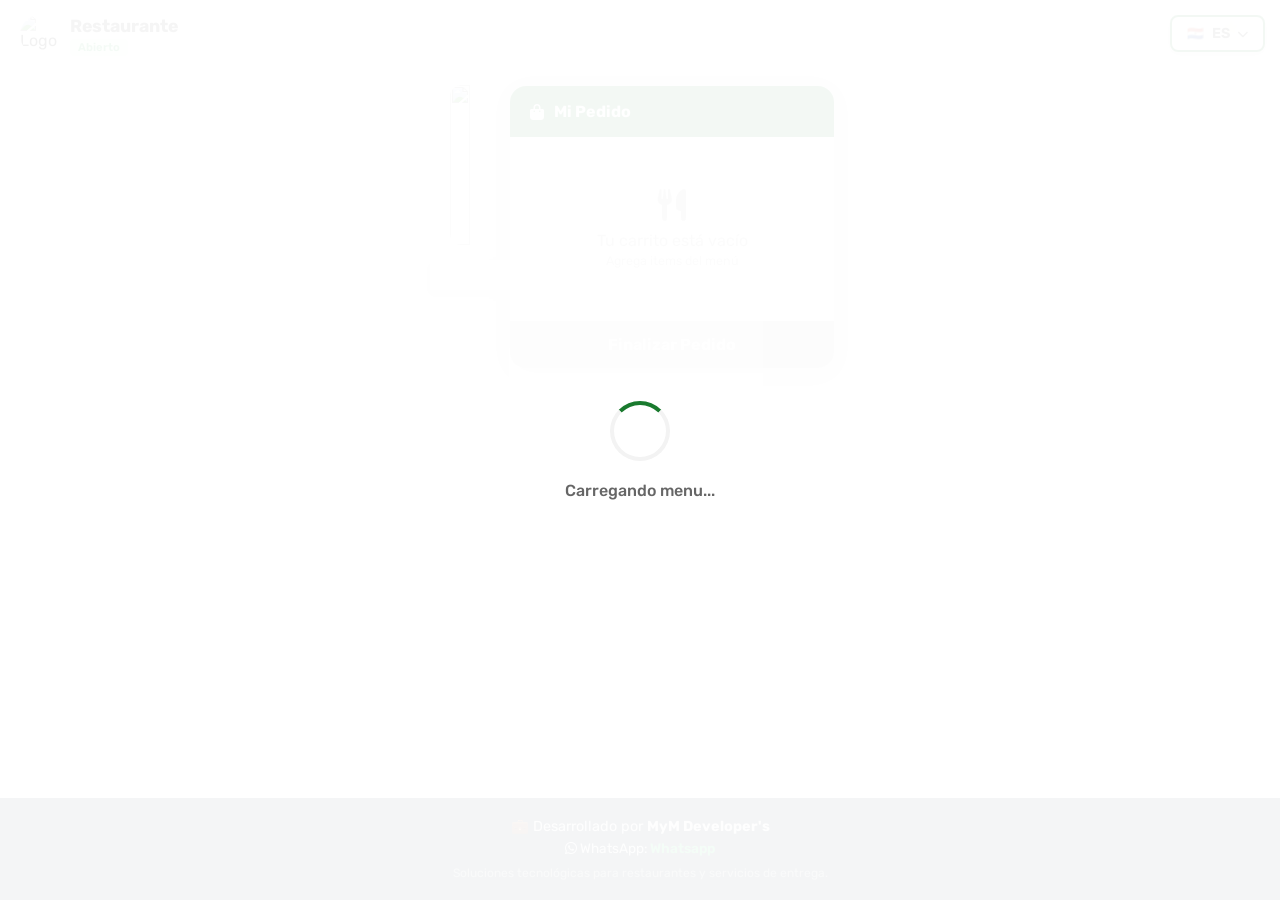
==== index.html @ fcf68131 "first commit" ====
<!DOCTYPE html>
<html lang="es-PY">
<head>
    <meta charset="UTF-8">
    <meta name="viewport" content="width=device-width, initial-scale=1.0, maximum-scale=1.0, user-scalable=no">
    <meta name="theme-color" content="#1a7a2e">
    <meta name="mobile-web-app-capable" content="yes">
    <meta name="apple-mobile-web-app-capable" content="yes">
    <meta name="apple-mobile-web-app-status-bar-style" content="default">
    <meta name="apple-mobile-web-app-title" content="">
    <link rel="manifest" href="manifest.json">
    <link rel="apple-touch-icon" sizes="180x180" href="img/apple-touch-icon.png">
    <title>Restaurante - Delivery</title>
    <!-- Open Graph / WhatsApp / Facebook -->
    <meta property="og:type"        content="website">
    <meta property="og:url"         content="">
    <meta property="og:title"       content="">
    <meta property="og:description" content="">
    <meta property="og:image"       content="">
    <meta property="og:image:width"  content="1200">
    <meta property="og:image:height" content="630">
    <!-- Twitter Card -->
    <meta name="twitter:card"        content="summary_large_image">
    <meta name="twitter:title"       content="">
    <meta name="twitter:description" content="">
    <meta name="twitter:image"       content="">
    <link rel="icon" type="image/png" sizes="32x32" href="img/favicon-32x32.png">
    <link rel="icon" type="image/png" sizes="16x16" href="img/favicon-16x16.png">
    <link rel="stylesheet" href="style.css">
    <link href="https://cdnjs.cloudflare.com/ajax/libs/font-awesome/6.0.0/css/all.min.css" rel="stylesheet">
    <link href="https://fonts.googleapis.com/css2?family=Rubik:wght@300;400;500;700&display=swap" rel="stylesheet">
    <script src="translations.js"></script>
<base target="_blank">
</head>
<body>
  <!-- Loading Overlay -->
  <div id="loading-overlay" style="position: fixed; top: 0; left: 0; width: 100%; height: 100%; background: rgba(255,255,255,0.95); z-index: 9999; display: flex; flex-direction: column; justify-content: center; align-items: center; transition: opacity 0.3s;">
    <div style="width: 60px; height: 60px; border: 4px solid #f3f3f3; border-top: 4px solid #1a7a2e; border-radius: 50%; animation: spin 1s linear infinite;"></div>
    <p style="margin-top: 20px; color: #666; font-weight: 500;">Carregando menu...</p>
  </div>
  <style>
    @keyframes spin { 0% { transform: rotate(0deg); } 100% { transform: rotate(360deg); } }
  </style>
    <header class="app-header sticky">
        <div class="header-content">
            <div class="logo-area">
                <img src="https://i.ibb.co/9kH7PzZB/simbora.jpg" alt="Logo">
                <div class="store-details">
                    <h1>Restaurante</h1>
                    <span class="badge-status open" data-lang-key="header-aberto">Abierto</span>
                </div>
            </div>
            <div class="language-selector" style="position:absolute; top:15px; right:15px; z-index:1000;">
    <button id="btn-idioma" onclick="toggleLanguageMenu()" style="background:rgba(255,255,255,0.95); border:2px solid var(--primary); padding:8px 15px; border-radius:8px; cursor:pointer; display:flex; align-items:center; gap:8px; font-weight:600; color:#333; box-shadow:0 2px 8px rgba(0,0,0,0.1);">
        <span id="current-lang-flag">🇵🇾</span>
        <span id="current-lang-code" style="font-size:0.9rem;">ES</span>
        <i class="fas fa-chevron-down" style="font-size:0.7rem;"></i>
    </button>
    
    <div id="language-menu" style="display:none; position:absolute; top:calc(100% + 8px); right:0; background:white; border-radius:12px; box-shadow:0 8px 24px rgba(0,0,0,0.15); min-width:200px; overflow:hidden; z-index:1001;">
        <button onclick="changeLanguage('es')" style="width:100%; text-align:left; padding:12px 15px; border:none; background:none; cursor:pointer; display:flex; align-items:center; gap:12px; transition:all 0.2s;">
            <span style="font-size:1.5rem">🇵🇾</span>
            <div style="flex:1">
                <div style="font-weight:600; color:#333">Español</div>
                <div style="font-size:0.75rem; color:#999">Paraguay</div>
            </div>
        </button>
        
        <button onclick="changeLanguage('pt')" style="width:100%; text-align:left; padding:12px 15px; border:none; background:none; cursor:pointer; display:flex; align-items:center; gap:12px; transition:all 0.2s;">
            <span style="font-size:1.5rem">🇧🇷</span>
            <div style="flex:1">
                <div style="font-weight:600; color:#333">Português</div>
                <div style="font-size:0.75rem; color:#999">Brasil</div>
            </div>
        </button>
        
        <button onclick="changeLanguage('en')" style="width:100%; text-align:left; padding:12px 15px; border:none; background:none; cursor:pointer; display:flex; align-items:center; gap:12px; transition:all 0.2s;">
            <span style="font-size:1.5rem">🇺🇸</span>
            <div style="flex:1">
                <div style="font-weight:600; color:#333">English</div>
                <div style="font-size:0.75rem; color:#999">United States</div>
            </div>
        </button>
        
        <button onclick="changeLanguage('de')" style="width:100%; text-align:left; padding:12px 15px; border:none; background:none; cursor:pointer; display:flex; align-items:center; gap:12px; transition:all 0.2s;">
            <span style="font-size:1.5rem">🇩🇪</span>
            <div style="flex:1">
                <div style="font-weight:600; color:#333">Deutsch</div>
                <div style="font-size:0.75rem; color:#999">Deutschland</div>
            </div>
        </button>
    </div>
</div>

<!-- CSS para o seletor de idioma -->
<style>
#language-menu button:hover {
    background: #f8f9fa !important;
}

@media (max-width: 768px) {
    .language-selector {
        top: 10px;
        right: 10px;
    }
    #btn-idioma {
        padding: 6px 10px !important;
        font-size: 0.9rem;
    }
}
</style>

<!-- CSS para o botão de idioma -->
<style>
.lang-option:hover {
    background: #f8f9fa !important;
}

.lang-option:active {
    transform: scale(0.98);
}

.btn-language:hover {
    background: white !important;
    box-shadow: 0 4px 12px rgba(0,0,0,0.1);
}

@media (max-width: 768px) {
    .language-selector {
        top: 10px;
        right: 10px;
    }
    
    .btn-language {
        padding: 6px 10px !important;
        font-size: 0.9rem;
    }
}
</style>

<!-- JavaScript para o botão de idioma -->
<script>
const _langData = {
    es: { flag: '🇵🇾', code: 'ES' },
    pt: { flag: '🇧🇷', code: 'PT' },
    en: { flag: '🇺🇸', code: 'EN' },
    de: { flag: '🇩🇪', code: 'DE' }
};

function toggleLanguageMenu() {
    const menu = document.getElementById('language-menu');
    if (menu) menu.style.display = menu.style.display === 'none' ? 'block' : 'none';
}

// Mapeamento de traduções dos textos visíveis da interface
const _traducoes = {
    es: {
        'header-aberto':     'Abierto',
        'header-fechado':    'Cerrado',
        'track-title':       '🚚 Rastrear Pedido',
        'track-placeholder': 'Número del pedido',
        'track-btn':         'Buscar',
        'track-outro':       'Rastrear Otro Pedido',
        'cart-title':        'Mi Pedido',
        'cart-empty':        'Tu carrito está vacío',
        'cart-empty-sub':    'Agrega items del menú',
        'btn-delivery':      '🛵 Delivery',
        'btn-retirada':      '🏃 Retiro',
        'btn-local':         '🍽️ Comer aquí',
        'btn-balcao':        '🏪 Balcón',
        'checkout-title':    'Finalizar Pedido',
        'label-nome':        'Nombre Completo *',
        'label-zap':         'WhatsApp *',
        'label-end':         'Dirección de Entrega *',
        'label-ref':         'Punto de Referencia',
        'label-pag':         'Forma de Pago *',
        'btn-finalizar':     '✅ Confirmar Pedido',
        'label-cupom':       'Cupón de Descuento',
        'btn-limpar':        'Limpiar',
        'modal-obs':         '¿Alguna observación?',
        'modal-obs-ph':      'Ej: Sin cebollín, Salmón Maçaricado, Capricha en la salsa...',
        'modal-add':         'Agregar',
        'ultimo-pedido':     'Último Pedido',
        'ultimo-pedido-sub': '¿Te gustó? ¡Pide de nuevo!',
        'btn-repetir':       'Agregar Todo al Carrito',
        'btn-calcular':      '📍 Calcular Envío (Obligatorio)',
        'frete-msg':         'Calculando...',
        'gps-erro-titulo':   '¿GPS no funcionó?',
        'gps-erro-texto':    '¡Sin problemas! Marca la opción abajo para combinar el valor de la entrega por WhatsApp.',
        'gps-erro-check':    'Enviaré mi ubicación por WhatsApp',
        'forma-pag':         'Seleccione la forma de pago...',
        'pag-dinheiro':      'Efectivo (Guaraníes)',
        'pag-cartao':        'Tarjeta de Crédito/Débito',
        'pag-pix':           'Pix (BR)',
        'pag-transfer':      'Transferencia / Alias (PY)',
        'label-troco':       '¿Cuánto vuelto necesitas?',
        'label-factura':     'Necesito Factura',
        'label-ruc':         'RUC o CI',
        'label-razao':       'Razón Social',
        'subtotal':          'Subtotal',
        'delivery':          'Envío',
        'desconto':          'Descuento',
        'total':             'Total',
        'turbine':           'Bebidas & Extras',
        'como-receber':      '¿Cómo desea recibir?',
        'entrega':           'Entrega',
        'retiro':            'Retiro',
        'seus-dados':        'Sus Datos',
        'pagamento':         'Pago'
    },
    pt: {
        'header-aberto':     'Aberto',
        'header-fechado':    'Fechado',
        'track-title':       '🚚 Rastrear Pedido',
        'track-placeholder': 'Número do pedido',
        'track-btn':         'Buscar',
        'track-outro':       'Rastrear Outro Pedido',
        'cart-title':        'Meu Pedido',
        'cart-empty':        'Seu carrinho está vazio',
        'cart-empty-sub':    'Adicione itens do menu',
        'btn-delivery':      '🛵 Delivery',
        'btn-retirada':      '🏃 Retirada',
        'btn-local':         '🍽️ Comer no Local',
        'btn-balcao':        '🏪 Balcão',
        'checkout-title':    'Finalizar Pedido',
        'label-nome':        'Nome Completo *',
        'label-zap':         'WhatsApp *',
        'label-end':         'Endereço de Entrega *',
        'label-ref':         'Ponto de Referência',
        'label-pag':         'Forma de Pagamento *',
        'btn-finalizar':     '✅ Confirmar Pedido',
        'label-cupom':       'Cupom de Desconto',
        'btn-limpar':        'Limpar',
        'modal-obs':         'Alguma observação?',
        'modal-obs-ph':      'Ex: Sem cebolinha, Salmão Maçaricado, Capricha no molho...',
        'modal-add':         'Adicionar',
        'ultimo-pedido':     'Último Pedido',
        'ultimo-pedido-sub': 'Gostou? Peça de novo!',
        'btn-repetir':       'Adicionar Tudo ao Carrinho',
        'btn-calcular':      '📍 Calcular Frete (Obrigatório)',
        'frete-msg':         'Calculando...',
        'gps-erro-titulo':   'GPS não funcionou?',
        'gps-erro-texto':    'Sem problemas! Marque a opção abaixo para combinar o valor da entrega pelo WhatsApp.',
        'gps-erro-check':    'Vou enviar minha localização pelo WhatsApp',
        'forma-pag':         'Selecione a forma de pagamento...',
        'pag-dinheiro':      'Dinheiro (Guaranis)',
        'pag-cartao':        'Cartão de Crédito/Débito',
        'pag-pix':           'Pix (BR)',
        'pag-transfer':      'Transferência / Alias (PY)',
        'label-troco':       'Troco para quanto?',
        'label-factura':     'Preciso de Nota Fiscal',
        'label-ruc':         'RUC ou CI',
        'label-razao':       'Razão Social',
        'subtotal':          'Subtotal',
        'delivery':          'Entrega',
        'desconto':          'Desconto',
        'total':             'Total',
        'turbine':           'Bebidas & Extras',
        'como-receber':      'Como deseja receber?',
        'entrega':           'Entrega',
        'retiro':            'Retirada',
        'seus-dados':        'Seus Dados',
        'pagamento':         'Pagamento'
    },
    en: {
        'header-aberto':     'Open',
        'header-fechado':    'Closed',
        'track-title':       '🚚 Track Order',
        'track-placeholder': 'Order number',
        'track-btn':         'Search',
        'track-outro':       'Track Another Order',
        'cart-title':        'My Order',
        'cart-empty':        'Your cart is empty',
        'cart-empty-sub':    'Add items from the menu',
        'btn-delivery':      '🛵 Delivery',
        'btn-retirada':      '🏃 Pickup',
        'btn-local':         '🍽️ Dine In',
        'btn-balcao':        '🏪 Counter',
        'checkout-title':    'Checkout',
        'label-nome':        'Full Name *',
        'label-zap':         'WhatsApp *',
        'label-end':         'Delivery Address *',
        'label-ref':         'Reference Point',
        'label-pag':         'Payment Method *',
        'btn-finalizar':     '✅ Place Order',
        'label-cupom':       'Discount Coupon',
        'btn-limpar':        'Clear',
        'modal-obs':         'Any observations?',
        'modal-obs-ph':      'Ex: No green onions, Grilled Salmon, Extra sauce...',
        'modal-add':         'Add',
        'ultimo-pedido':     'Last Order',
        'ultimo-pedido-sub': 'Liked it? Order again!',
        'btn-repetir':       'Add Everything to Cart',
        'btn-calcular':      '📍 Calculate Delivery (Required)',
        'frete-msg':         'Calculating...',
        'gps-erro-titulo':   'GPS did not work?',
        'gps-erro-texto':    'No problem! Check the option below to arrange delivery fee via WhatsApp.',
        'gps-erro-check':    'I will send my location via WhatsApp',
        'forma-pag':         'Select payment method...',
        'pag-dinheiro':      'Cash (Guaranies)',
        'pag-cartao':        'Credit/Debit Card',
        'pag-pix':           'Pix (BR)',
        'pag-transfer':      'Transfer / Alias (PY)',
        'label-troco':       'Change for how much?',
        'label-factura':     'I need an Invoice',
        'label-ruc':         'RUC or ID',
        'label-razao':       'Business Name',
        'subtotal':          'Subtotal',
        'delivery':          'Delivery',
        'desconto':          'Discount',
        'total':             'Total',
        'turbine':           'Drinks & Extras',
        'como-receber':      'How would you like to receive?',
        'entrega':           'Delivery',
        'retiro':            'Pickup',
        'seus-dados':        'Your Information',
        'pagamento':         'Payment'
    },
    de: {
        'header-aberto':     'Geöffnet',
        'header-fechado':    'Geschlossen',
        'track-title':       '🚚 Bestellung verfolgen',
        'track-placeholder': 'Bestellnummer',
        'track-btn':         'Suchen',
        'track-outro':       'Andere Bestellung verfolgen',
        'cart-title':        'Meine Bestellung',
        'cart-empty':        'Ihr Warenkorb ist leer',
        'cart-empty-sub':    'Fügen Sie Artikel aus dem Menü hinzu',
        'btn-delivery':      '🛵 Lieferung',
        'btn-retirada':      '🏃 Abholung',
        'btn-local':         '🍽️ Vor Ort essen',
        'btn-balcao':        '🏪 Theke',
        'checkout-title':    'Bestellung abschließen',
        'label-nome':        'Vollständiger Name *',
        'label-zap':         'WhatsApp *',
        'label-end':         'Lieferadresse *',
        'label-ref':         'Referenzpunkt',
        'label-pag':         'Zahlungsmethode *',
        'btn-finalizar':     '✅ Bestellen',
        'label-cupom':       'Rabattcoupon',
        'btn-limpar':        'Löschen',
        'modal-obs':         'Anmerkungen?',
        'modal-obs-ph':      'Z.B.: Ohne Frühlingszwiebeln, Gegrillter Lachs, Extra Sauce...',
        'modal-add':         'Hinzufügen',
        'ultimo-pedido':     'Letzte Bestellung',
        'ultimo-pedido-sub': 'Hat es Ihnen gefallen? Bestellen Sie erneut!',
        'btn-repetir':       'Alles in den Warenkorb legen',
        'btn-calcular':      '📍 Lieferung berechnen (Erforderlich)',
        'frete-msg':         'Berechnung...',
        'gps-erro-titulo':   'GPS hat nicht funktioniert?',
        'gps-erro-texto':    'Kein Problem! Aktivieren Sie die Option unten, um die Liefergebühr per WhatsApp zu vereinbaren.',
        'gps-erro-check':    'Ich sende meinen Standort per WhatsApp',
        'forma-pag':         'Zahlungsmethode wählen...',
        'pag-dinheiro':      'Bargeld (Guaranies)',
        'pag-cartao':        'Kredit-/Debitkarte',
        'pag-pix':           'Pix (BR)',
        'pag-transfer':      'Überweisung / Alias (PY)',
        'label-troco':       'Wechselgeld für wie viel?',
        'label-factura':     'Ich brauche eine Rechnung',
        'label-ruc':         'RUC oder ID',
        'label-razao':       'Firmenname',
        'subtotal':          'Zwischensumme',
        'delivery':          'Lieferung',
        'desconto':          'Rabatt',
        'total':             'Gesamt',
        'turbine':           'Getränke & Extras',
        'como-receber':      'Wie möchten Sie erhalten?',
        'entrega':           'Lieferung',
        'retiro':            'Abholung',
        'seus-dados':        'Ihre Daten',
        'pagamento':         'Zahlung'
    }
};

function _aplicarIdioma(lang) {
    const t = _traducoes[lang] || _traducoes['es'];
    
    // Aplicar por data-lang-key (elementos com esse atributo são traduzidos automaticamente)
    document.querySelectorAll('[data-lang-key]').forEach(el => {
        const key = el.getAttribute('data-lang-key');
        if (t[key]) el.textContent = t[key];
    });

    // Elementos com data-lang-key-placeholder
    document.querySelectorAll('[data-lang-key-placeholder]').forEach(el => {
        const key = el.getAttribute('data-lang-key-placeholder');
        if (t[key]) el.placeholder = t[key];
    });
}

function changeLanguage(lang) {
    localStorage.setItem('language', lang);
    const data = _langData[lang] || _langData['es'];
    const flagEl = document.getElementById('current-lang-flag');
    const codeEl = document.getElementById('current-lang-code');
    if (flagEl) flagEl.textContent = data.flag;
    if (codeEl) codeEl.textContent = data.code;
    const menu = document.getElementById('language-menu');
    if (menu) menu.style.display = 'none';

    // 1. Aplica sistema data-i18n do translations.js (se disponível)
    if (typeof setLanguage === 'function') setLanguage(lang);
    // 2. Aplica traduções diretas dos elementos sem data-i18n
    _aplicarIdioma(lang);
    
    // 3. Atualizar textos dinâmicos do app.js se necessário
    atualizarTextosDinamicos(lang);
}

// Atualiza textos que são inseridos dinamicamente pelo JavaScript
function atualizarTextosDinamicos(lang) {
    const t = _traducoes[lang] || _traducoes['es'];
    
    // Atualizar botão flutuante do carrinho
    const cartText = document.querySelector('.cart-text');
    if (cartText) cartText.textContent = t['track-title'] ? t['track-title'].replace('🚚 ', '') : 'Ver mi pedido';
    
    // Atualizar placeholders de formulários
    const nomeInput = document.getElementById('cli-nome');
    if (nomeInput && !nomeInput.value) nomeInput.placeholder = 'Ej: Juan Pérez';
    
    const refInput = document.getElementById('cli-ref');
    if (refInput) refInput.placeholder = t['label-ref'] ? t['label-ref'].replace('Punto de Referencia', 'Ej: Casa azul, portón negro') : 'Punto de Referencia';
}

// Fecha menu ao clicar fora
document.addEventListener('click', (e) => {
    const selector = document.querySelector('.language-selector');
    const menu = document.getElementById('language-menu');
    if (selector && menu && !selector.contains(e.target)) {
        menu.style.display = 'none';
    }
});

// Define idioma inicial ao carregar
window.addEventListener('DOMContentLoaded', () => {
    const savedLang = localStorage.getItem('language') || 'es';
    const data = _langData[savedLang] || _langData['es'];
    const flagEl = document.getElementById('current-lang-flag');
    const codeEl = document.getElementById('current-lang-code');
    if (flagEl) flagEl.textContent = data.flag;
    if (codeEl) codeEl.textContent = data.code;
    
    // Aplica traduções imediatamente
    _aplicarIdioma(savedLang);
    
    // Aguarda app.js carregar e aplica novamente
    setTimeout(() => {
        if (typeof setLanguage === 'function') setLanguage(savedLang);
        _aplicarIdioma(savedLang);
    }, 100);
});
</script>
            <div class="header-info">
                <p><i class="fas fa-star" style="color:#fc0;"></i> 4.8</p>
                <p>30-45 min</p>
            </div>
        </div>
    </header>

    <!-- DESKTOP LAYOUT WRAPPER: 2 colunas (menu esquerda + carrinho direita) -->
    <div class="desktop-layout">
    <div class="desktop-left">

    <div class="banner-area">
        <div class="banner-track">
            <img src="https://i.ibb.co/9kH7PzZB/simbora.jpg" 
                 onclick="clicarBanner(1)" 
                 style="cursor:pointer">
            
            <img src="https://i.ibb.co/9kH7PzZB/simbora.jpg" 
                 onclick="clicarBanner(2)" 
                 style="cursor:pointer">
        </div>
    </div>

    <nav class="category-nav" id="category-nav"></nav>

    <!-- ===== RASTREADOR DE PEDIDO (CARD FIXO) ===== -->
    <div id="track-order-card" style="display: none; margin: 20px; background: linear-gradient(135deg, #667eea 0%, #764ba2 100%); padding: 20px; border-radius: 16px; box-shadow: 0 8px 20px rgba(102, 126, 234, 0.3); color: white;">
        <div style="display: flex; justify-content: space-between; align-items: center; margin-bottom: 15px;">
            <h3 style="margin: 0; font-size: 1.1rem; display: flex; align-items: center; gap: 8px;" data-lang-key="track-title">
                <i class="fas fa-shipping-fast"></i> Rastrear Pedido
            </h3>
            <button onclick="fecharCardTracking()" style="background: rgba(255,255,255,0.2); border: none; width: 32px; height: 32px; border-radius: 50%; color: white; cursor: pointer; font-size: 1.2rem;">×</button>
        </div>
        
        <!-- Formulário de busca -->
        <div id="track-form" style="display: block;">
            <p style="margin: 0 0 12px 0; font-size: 0.9rem; opacity: 0.9;">Ingrese el número de su pedido para seguirlo:</p>
            <div style="display: flex; gap: 10px; flex-wrap: wrap;">
                <input type="number" id="track-pedido-input" data-lang-key-placeholder="track-placeholder" placeholder="Ej: 81" style="flex: 1; min-width: 80px; padding: 12px; border: none; border-radius: 8px; font-size: 1rem; font-weight: 600;">
                <button onclick="buscarPedido()" style="padding: 12px 16px; background: white; color: #667eea; border: none; border-radius: 8px; font-weight: 700; cursor: pointer; white-space: nowrap; flex-shrink: 0;" data-lang-key="track-btn">
                    <i class="fas fa-search"></i> Buscar
                </button>
            </div>
        </div>
        
        <!-- Resultado do tracking -->
        <div id="track-result" style="display: none;">
            <div style="background: rgba(255,255,255,0.15); padding: 15px; border-radius: 12px; margin-bottom: 15px;">
                <div style="display: flex; align-items: center; gap: 10px; margin-bottom: 10px;">
                    <span id="track-icon" style="font-size: 2rem;">📦</span>
                    <div style="flex: 1;">
                        <div style="font-size: 0.8rem; opacity: 0.8;">Pedido #<span id="track-numero">-</span></div>
                        <div id="track-status-msg" style="font-weight: 700; font-size: 1.05rem;">Cargando...</div>
                    </div>
                </div>
                
                <!-- Barra de progresso -->
                <div style="display: flex; gap: 4px; margin-top: 12px;">
                    <div id="track-step-1" class="track-step">📥</div>
                    <div id="track-step-2" class="track-step">🔥</div>
                    <div id="track-step-3" class="track-step">🛵</div>
                    <div id="track-step-4" class="track-step">✅</div>
                </div>
            </div>
            
            <!-- Info do motoboy (aparece quando sair para entrega) -->
            <div id="track-motoboy-info" style="display: none; background: rgba(255,255,255,0.95); color: #333; padding: 12px; border-radius: 10px;">
                <div style="font-weight: 700; font-size: 0.9rem; margin-bottom: 6px; display: flex; align-items: center; gap: 8px;">
                    <i class="fas fa-motorcycle" style="color: var(--primary);"></i>
                    <span>Salió para Entrega</span>
                </div>
                <div style="font-size: 0.85rem; line-height: 1.6;">
                    <strong>Motoboy:</strong> <span id="track-motoboy-nome">-</span><br>
                    <strong>Contacto:</strong> <a id="track-motoboy-tel" href="#" style="color: var(--primary); text-decoration: none; font-weight: 600;">-</a>
                </div>
            </div>
            
            <button onclick="voltarBusca()" style="width: 100%; padding: 10px; background: rgba(255,255,255,0.2); color: white; border: 1px solid rgba(255,255,255,0.3); border-radius: 8px; font-weight: 600; cursor: pointer; margin-top: 10px;" data-lang-key="track-outro">
                Rastrear Otro Pedido
            </button>
        </div>
    </div>

    <div id="buy-again-container" style="display: none; margin: 20px 20px 0; background: #fff; padding: 15px; border-radius: 12px; box-shadow: 0 4px 15px rgba(0,0,0,0.05); border: 1px solid #eee;">
        <div style="display:flex; justify-content:space-between; align-items:center; margin-bottom:10px;">
            <h3 style="margin:0; font-size:1rem; color:#333;" data-lang-key="ultimo-pedido"><i class="fas fa-history" style="color:var(--primary)"></i> Último Pedido</h3>
            <span style="font-size:0.8rem; color:#888;" data-lang-key="ultimo-pedido-sub">¿Te gustó? ¡Pide de nuevo!</span>
        </div>
        
        <ul id="last-order-list" style="list-style:none; padding:0; margin:0 0 15px 0; font-size:0.9rem; color:#555; background:#f9f9f9; padding:10px; border-radius:8px;">
            </ul>

        <button onclick="repetirPedido()" style="width:100%; padding:12px; background:var(--primary); color:white; border:none; border-radius:8px; font-weight:bold; cursor:pointer; display:flex; justify-content:center; align-items:center; gap:8px;" data-lang-key="btn-repetir">
            <i class="fas fa-redo"></i> Agregar Todo al Carrito
        </button>
    </div>

    <main class="menu-container" id="menu-content"></main>

    </div><!-- /desktop-left -->

    <!-- CARRINHO SIDEBAR (visível só no desktop) -->
    <div class="desktop-right" id="desktop-cart-sidebar">
        <div class="desktop-cart-header">
            <i class="fas fa-shopping-bag"></i> <span data-lang-key="cart-title">Mi Pedido</span>
        </div>
        <div class="desktop-cart-body" id="desktop-cart-body">
            <div class="desktop-cart-empty" id="desktop-cart-empty">
                <i class="fas fa-utensils"></i>
                <div data-lang-key="cart-empty">Tu carrito está vacío</div>
                <small data-lang-key="cart-empty-sub">Agrega items del menú</small>
            </div>
            <div id="desktop-cart-items"></div>
        </div>
        <div class="desktop-cart-total" id="desktop-cart-total-row" style="display:none">
            <span data-lang-key="total">Total</span>
            <span id="desktop-cart-total-val">Gs 0</span>
        </div>
        <button class="desktop-cart-btn" id="desktop-cart-btn" onclick="abrirCheckout()" disabled data-lang-key="checkout-title">
            Finalizar Pedido
        </button>
    </div>

    </div><!-- /desktop-layout -->

    <div class="cart-float" id="cart-bar" onclick="abrirCheckout()">
        <div class="cart-count" id="cart-count">0</div>
        <div class="cart-text" data-lang-key="cart-title">Ver mi pedido</div>
        <div class="cart-total" id="cart-total">Gs 0</div>
    </div>

    <div id="product-modal" class="modal-overlay">
        <div class="modal-bottom-sheet">
            <button class="close-modal" onclick="fecharModalProduto()">×</button>
            
            <div class="modal-header-prod">
                <h3 id="modal-title">Nombre del Producto</h3>
                <p id="modal-desc">Descripción...</p>
            </div>

            <div class="modal-scroll-area">
                
                <div id="modal-options" class="options-list"></div>

                <div id="modal-montagem" class="montagem-list" style="display:none;"></div>

                <!-- RESUMO PIZZA (aparece em tempo real) -->
                <div id="pizza-resumo" style="display:none; margin:12px 0; background:#fff8f0; border:1px solid #fde8d0; border-radius:12px; overflow:hidden;"></div>

                <div class="obs-area">
                    <label data-lang-key="modal-obs">¿Alguna observación?</label>
                    <textarea id="modal-obs" data-lang-key-placeholder="modal-obs-ph" placeholder="Ej: Sin cebollín, Salmón Maçaricado, Capricha en la salsa..."></textarea>
                </div>

            </div>

            <div class="modal-actions">
                <div class="stepper">
                    <button onclick="mudarQtd(-1)">-</button>
                    <span id="modal-qty">1</span>
                    <button onclick="mudarQtd(1)">+</button>
                </div>
                <button class="btn-add" onclick="adicionarDoModal()">
                    <span data-lang-key="modal-add">Agregar</span> <span id="modal-price">Gs 0</span>
                </button>
            </div>
        </div>
    </div>

    <div id="checkout-modal" class="modal-overlay" style="z-index: 200;">
        <div class="modal-bottom-sheet full-height">
            
            <div class="checkout-header">
                <button class="btn-limpar" onclick="limparCarrinho()" data-lang-key="btn-limpar">Limpiar</button>
                <h3 data-lang-key="checkout-title">Finalizar Pedido</h3>
                <button class="btn-fechar" onclick="fecharCheckout()">&times;</button>
            </div>
            
            <div class="checkout-body">
                
                <div id="carrinho-lista" class="cart-items-list"></div>
                
                <!-- CUPOM DE DESCONTO -->
                <div class="cupom-area">
                    <h4 style="margin-bottom:10px; font-size:1rem; color:#333;" data-lang-key="label-cupom">🎟️ Cupón de Descuento</h4>
                    <div class="cupom-input-group">
                        <input type="text" id="cupom-codigo" data-lang-key-placeholder="label-cupom" placeholder="Ingrese el código" maxlength="20">
                        <button onclick="aplicarCupom()">Aplicar</button>
                    </div>
                    <div id="cupom-msg"></div>
                </div>
                
                <div class="upsell-area mt-10">
                    <h4 style="margin-bottom:10px; font-size:0.9rem; color:#666;" data-lang-key="turbine">Bebidas & Extras</h4>
                    <div id="lista-upsell" class="scroll-horizontal"></div>
                </div>

                <div class="form-section mt-20">
                    <h4 style="font-size: 1.1rem; color: #2D5A27; margin-bottom: 10px; text-align: center;" data-lang-key="como-receber">
                        <i class="fas fa-hand-point-down"></i> ¿Cómo desea recibir?
                    </h4>
                    <div class="delivery-toggle">
                        <button id="btn-delivery" class="active" onclick="mudarModoEntrega('delivery')">
                            <i class="fas fa-motorcycle"></i> <span data-lang-key="entrega">Entrega</span>
                        </button>
                        <button id="btn-retirada" onclick="mudarModoEntrega('retirada')">
                            <i class="fas fa-store"></i> <span data-lang-key="retiro">Retiro</span>
                        </button>
                        <button id="btn-local" onclick="mudarModoEntrega('local')">
                            <i class="fas fa-utensils"></i> <span data-lang-key="btn-local">Comer aqui</span>
                        </button>
                    </div>
                </div>

                <div class="upsell-section">
                    <h4 data-lang-key="turbine">Turbine su pedido 🥤</h4>
                    <div id="upsell-list" class="upsell-scroller"></div>
                </div>

                <div class="form-section">
                    <h4 data-lang-key="seus-dados">Sus Datos</h4>
                    <label style="font-size: 0.8rem; color: #666;" data-lang-key="label-nome">Nombre Completo</label>
                    <input type="text" id="cli-nome" placeholder="Ej: Juan Pérez" class="input-field">
                    <span id="erro-nome" class="msg-erro-texto">El nombre es obligatorio</span>
                    
                    <label style="font-size: 0.8rem; color: #666;" data-lang-key="label-zap">WhatsApp</label>
                    <div class="row">
                        <select id="cli-ddi" class="input-field small">
                            <option value="+595">🇵🇾 +595 (PY)</option>
                            <option value="+55">🇧🇷 +55 (BR)</option>
                            <option value="+54">🇦🇷 +54 (AR)</option>
                            <option value="+591">🇧🇴 +591 (BO)</option>
                            <option value="+56">🇨🇱 +56 (CL)</option>
                            <option value="+57">🇨🇴 +57 (CO)</option>
                            <option value="+593">🇪🇨 +593 (EC)</option>
                            <option value="+592">🇬🇾 +592 (GY)</option>
                            <option value="+51">🇵🇪 +51 (PE)</option>
                            <option value="+598">🇺🇾 +598 (UY)</option>
                            <option value="+58">🇻🇪 +58 (VE)</option>
                        </select>
                        <input type="tel" id="cli-tel" placeholder="99123-4567" class="input-field">
                        <span id="erro-tel" class="msg-erro-texto">El teléfono es obligatorio</span>
                    </div>
                </div>

                <div class="form-section" id="box-endereco">
                    <h4 data-lang-key="label-end">Dirección de Entrega</h4>
                    <button id="btn-gps" onclick="calcularFrete()" class="btn-gps" data-lang-key="btn-calcular">
                        <i class="fas fa-map-marker-alt"></i> Calcular Envío (Obligatorio)
                    </button>
                    <div id="frete-msg" class="frete-info"></div>

                    <div id="box-erro-gps" style="display:none; background:#fff3cd; color:#856404; padding:10px; border:1px solid #ffeeba; border-radius:5px; margin-top:10px; font-size:0.9rem;">
                        <p><strong><i class="fas fa-info-circle"></i> <span data-lang-key="gps-erro-titulo">¿GPS no funcionó?</span></strong></p>
                        <p data-lang-key="gps-erro-texto">¡Sin problemas! Marca la opción abajo para combinar el valor de la entrega por WhatsApp.</p>
                        
                        <label style="display:flex; align-items:center; gap:10px; margin-top:5px; cursor:pointer;">
                            <input type="checkbox" id="check-sem-gps" style="width:20px; height:20px;">
                            <span data-lang-key="gps-erro-check">Enviaré mi ubicación por WhatsApp</span>
                        </label>
                    </div>

                    <input type="text" id="cli-ref" data-lang-key-placeholder="label-ref" placeholder="Punto de Referencia (Ej: Casa azul, portón negro)" class="input-field mt-10">
                </div>

                <div class="form-section">
                    <h4 data-lang-key="pagamento">Pago</h4>
                        <select id="forma-pag" class="input-field" onchange="verificarPagamento()">
                            <option value="" data-lang-key="forma-pag">Seleccione la forma de pago...</option>
                            <option value="Efetivo" data-lang-key="pag-dinheiro">Efectivo (Guaraníes)</option>
                            <option value="Cartao" data-lang-key="pag-cartao">Tarjeta de Crédito/Débito</option>
                            <option value="Pix" data-lang-key="pag-pix">Pix (BR)</option>
                            <option value="Transferencia" data-lang-key="pag-transfer">Transferencia / Alias (PY)</option>
                            <option value="Multipagamento">🔀 Dividir Pagamento</option>
                        </select>

                        <div id="info-pagamento-extra" class="payment-info-box" style="display:none;"></div>

                        <div id="box-troco" class="hidden mt-10">
                            <label style="font-size: 0.8rem;" data-lang-key="label-troco">💵 ¿Con cuánto vas a pagar? <span style="color:#e74c3c">*</span></label>
                            <input type="text" id="troco-valor" placeholder="Ej: 100.000" class="input-field" inputmode="numeric" required>
                        </div>

                        <!-- ===== MULTIPAGAMENTO (cards como na image 3) ===== -->
                        <div id="box-multipagamento" style="display:none; margin-top:12px;">

                            <!-- Botão voltar ao pagamento único -->
                            <button type="button" id="btn-usar-pagamento-unico" onclick="voltarPagamentoUnico()"
                                style="width:100%; padding:12px; background:#eef4ff; color:#2980b9; border:2px solid #2980b9;
                                       border-radius:10px; font-weight:700; cursor:pointer; font-size:0.9rem; margin-bottom:10px;
                                       display:flex; align-items:center; justify-content:center; gap:8px;">
                                🔁 Usar pagamento único
                            </button>

                            <p style="text-align:center; color:#888; font-size:0.82rem; margin:0 0 10px 0;">
                                ≡ Divida o total entre as formas abaixo
                            </p>

                            <!-- Lista de formas (gerada dinamicamente) -->
                            <div id="multi-partes"></div>

                            <!-- Botão adicionar forma -->
                            <button type="button" onclick="adicionarPartePagamento()"
                                style="width:100%; padding:10px; background:#f8f9fa; color:#555; border:1.5px dashed #ccc;
                                       border-radius:10px; font-weight:600; cursor:pointer; font-size:0.87rem; margin-top:4px;">
                                + Adicionar forma de pagamento
                            </button>

                            <!-- Barra de status total coberto -->
                            <div id="multi-status-bar" style="margin-top:10px; padding:11px 14px; border-radius:10px;
                                background:#eafaf1; border:1.5px solid #27ae60; display:none;">
                                <span id="multi-restante" style="font-weight:700; font-size:0.95rem;"></span>
                            </div>
                        </div>

                    <div class="row-check mt-10" style="display:flex; align-items:center; gap:10px; padding: 10px; background: #f9f9f9; border-radius: 8px;">
                        <input type="checkbox" id="check-factura" onchange="toggleFactura()" style="width: 20px; height: 20px;">
                        <label for="check-factura" style="font-weight: 600;" data-lang-key="label-factura">Necesito Factura</label>
                    </div>
                    <div id="box-ruc" class="hidden mt-10">
                        <input type="text" id="cli-ruc" data-lang-key-placeholder="label-ruc" placeholder="RUC o CI" class="input-field">
                        <input type="text" id="cli-zao" data-lang-key-placeholder="label-razao" placeholder="Razón Social" class="input-field mt-10">
                    </div>
                </div>

            </div>

            <div class="checkout-footer">
                <div id="total-final-checkout" style="width:100%; padding: 15px 0;">
                    <!-- Será preenchido dinamicamente pelo JavaScript -->
                </div>
                <button class="btn-finish" onclick="enviarZap()" data-lang-key="btn-finalizar">
                    Confirmar Pedido <i class="fab fa-whatsapp"></i>
                </button>
            </div>
        </div>
    </div>

    <!-- ===== TRACKING DE PEDIDO ===== -->
    <!-- ===== RODAPÉ ===== -->
    <footer style="background:#2c3e50; color:#ecf0f1; text-align:center; padding:20px 10px; margin-top:40px; font-size:0.9rem;">
        <p style="margin:0 0 5px 0;">💼 Desarrollado por <strong>MyM Developer's</strong></p>
        <p style="margin:0; font-size:0.85rem;">
            <i class="fab fa-whatsapp"></i> WhatsApp: 
            <a href="#" data-loja-whatsapp target="_blank" style="color:#25D366; text-decoration:none; font-weight:600;">
                Whatsapp
            </a>
        </p>
        <p style="margin:10px 0 0 0; font-size:0.75rem; color:#95a5a6;">
            Soluciones tecnológicas para restaurantes y servicios de entrega.
        </p>
    </footer>

    <!-- ===== BANNER DE INSTALAÇÃO PWA ===== -->
    <div id="pwa-install-banner" style="display:none; position:fixed; bottom:0; left:0; right:0; background:linear-gradient(135deg, #1a7a2e 0%, #155c24 100%); color:white; padding:15px 20px; z-index:1000; box-shadow:0 -4px 20px rgba(0,0,0,0.2);">
        <div style="display:flex; align-items:center; justify-content:space-between; max-width:600px; margin:0 auto;">
            <div style="display:flex; align-items:center; gap:15px;">
                <img src="https://i.ibb.co/9kH7PzZB/simbora.jpg" style="width:45px; height:45px; border-radius:10px; background:white; padding:3px;">
                <div>
                    <div style="font-weight:700; font-size:1rem;" data-pwa-nome>📲 Instalar Restaurante</div>
                    <div style="font-size:0.85rem; opacity:0.9;">Accede más rápido desde tu pantalla de inicio</div>
                </div>
            </div>
            <div style="display:flex; gap:10px;">
                <button onclick="dismissPWAInstall()" style="background:rgba(255,255,255,0.2); border:none; color:white; padding:10px 15px; border-radius:8px; font-weight:600; cursor:pointer;">Ahora no</button>
                <button onclick="installPWA()" style="background:white; border:none; color:#1a7a2e; padding:10px 20px; border-radius:8px; font-weight:700; cursor:pointer;">Instalar</button>
            </div>
        </div>
    </div>

    <script src="https://unpkg.com/@supabase/supabase-js@2"></script>
    <script src="supabaseClient.js"></script>
    <script src="app.js"></script>
    <script>
        // Registro do Service Worker para PWA
        if ('serviceWorker' in navigator) {
            navigator.serviceWorker.register('sw.js').catch(() => {});
        }
        
        // ===== PWA INSTALL PROMPT =====
        let deferredPrompt;
        const pwaBanner = document.getElementById('pwa-install-banner');
        
        // Captura o evento beforeinstallprompt
        window.addEventListener('beforeinstallprompt', (e) => {
            // Previne o prompt padrão do Chrome
            e.preventDefault();
            // Guarda o evento para usar depois
            deferredPrompt = e;
            // Mostra o banner customizado
            if (pwaBanner) {
                pwaBanner.style.display = 'block';
            }
        });
        
        // Função para instalar o PWA
        function installPWA() {
            if (deferredPrompt) {
                deferredPrompt.prompt();
                deferredPrompt.userChoice.then((choiceResult) => {
                    if (choiceResult.outcome === 'accepted') {
                        console.log('✅ Usuário instalou o PWA');
                    } else {
                        console.log('❌ Usuário recusou a instalação');
                    }
                    deferredPrompt = null;
                    if (pwaBanner) pwaBanner.style.display = 'none';
                });
            }
        }
        
        // Função para dispensar o banner
        function dismissPWAInstall() {
            if (pwaBanner) pwaBanner.style.display = 'none';
            // Salva no localStorage para não mostrar novamente por 7 dias
            localStorage.setItem('pwa_dismissed', Date.now().toString());
        }
        
        // Verifica se o usuário já dispensou o banner recentemente
        window.addEventListener('DOMContentLoaded', () => {
            const dismissed = localStorage.getItem('pwa_dismissed');
            if (dismissed) {
                const daysSince = (Date.now() - parseInt(dismissed)) / (1000 * 60 * 60 * 24);
                if (daysSince < 7) {
                    // Não mostra o banner se foi dispensado há menos de 7 dias
                    if (pwaBanner) pwaBanner.style.display = 'none';
                }
            }
        });
        
        // Detecta quando o app é instalado
        window.addEventListener('appinstalled', () => {
            console.log('🎉 PWA instalado com sucesso!');
            if (pwaBanner) pwaBanner.style.display = 'none';
            deferredPrompt = null;
        });
    </script>
</body>
</html>
---- style.css ----
:root {
    --primary: #1a7a2e; /* Cor principal — sobrescrita dinamicamente pelo JS */
    --bg: #F9F9F9;
    --dark: #333;
    --gray: #888;
    --border: #EEE;
}

* { margin:0; padding:0; box-sizing:border-box; font-family:'Rubik', sans-serif; -webkit-tap-highlight-color:transparent; }
html { height: 100%; }
body { 
    background: var(--bg); 
    min-height: 100vh;
    display: flex;
    flex-direction: column;
    /* padding-bottom: 80px; espaço para cart-float */
}
main.menu-container { flex: 1; }

/* Header */
.app-header {
    position: relative; 
    background: #fff;
    padding: 15px 20px;
    z-index: 80;
}
.header-content { display: flex; justify-content: space-between; align-items: center; }
.logo-area { display: flex; align-items: center; gap: 10px; }
.logo-area img { width: 40px; height: 40px; border-radius: 50%; }
.store-details h1 { font-size: 1.1rem; color: var(--dark); }
.badge-status { font-size: 0.7rem; font-weight: 600; padding: 2px 8px; border-radius: 4px; transition: all 0.3s ease; }
.badge-status.open { color: #28a745; background: #e6ffea; }
.badge-status.closed { color: #c0392b; background: #ffebee; }
.header-info p { font-size: 0.8rem; color: var(--gray); text-align: right; }

/* Banner */
.banner-area { overflow: hidden; margin: 15px 20px; border-radius: 12px; height: 160px; }
.banner-track { display: flex; width: 200%; animation: slide 10s infinite; }
.banner-track img { width: 50%; height: 160px; object-fit: cover; }
@keyframes slide { 0%, 45% { transform: translateX(0); } 55%, 100% { transform: translateX(-50%); } }

/* --- CSS PARA O CARD DE REPETIR PEDIDO --- */
#buy-again-container {
    background: #fff8e1; /* Fundo amarelinho suave */
    border: 1px solid #ffe082; /* Borda dourada */
    border-radius: 12px;
    padding: 15px 20px;
    margin: 20px; /* Afastamento das laterais */
    
    /* Layout interno */
    display: flex; /* Para alinhar texto e botão lado a lado */
    align-items: center;
    justify-content: space-between;
    box-shadow: 0 2px 5px rgba(0,0,0,0.05);
}

#buy-again-container h3 {
    font-size: 0.95rem;
    color: #f57f17; /* Laranja escuro */
    margin-bottom: 4px;
    display: flex; 
    align-items: center; 
    gap: 8px;
}

/* O texto do último pedido */
.last-order-text {
    font-size: 0.85rem;
    color: #666;
    max-width: 200px;
    white-space: nowrap;
    overflow: hidden;
    text-overflow: ellipsis; /* Coloca ... se for mto grande */
}

/* O botão de "Adicionar" */
.repeat-btn {
    background: #f57f17;
    color: #fff;
    border: none;
    padding: 8px 15px;
    border-radius: 8px;
    font-weight: 600;
    font-size: 0.9rem;
    cursor: pointer;
    box-shadow: 0 2px 5px rgba(245, 127, 23, 0.3);
}

/* Nav Categorias */
.category-nav {
    /* 1. Fixar no topo */
    position: -webkit-sticky;
    position: sticky;
    top: 0;
    z-index: 95;
    background: #fff;
    padding: 15px 20px;
    box-shadow: 0 4px 10px rgba(0,0,0,0.05);

    /* 2. Habilitar Scroll Lateral */
    display: flex;
    flex-wrap: nowrap;       /* Importante: Não deixa cair para a linha de baixo */
    overflow-x: auto;        /* Importante: Habilita o scroll */
    gap: 10px;               /* Espaço entre os botões */
    white-space: nowrap;     /* Garante que o texto não quebre */
    
    /* 3. Estética da Rolagem */
    -webkit-overflow-scrolling: touch; /* Rolagem macia no iPhone */
    scrollbar-width: none;             /* Esconde barra no Firefox */
}

/* Esconde a barra de rolagem no Chrome/Android */
.category-nav::-webkit-scrollbar {
    display: none;
}

/* --- ESTILO DOS BOTÕES (PILLS) --- */
.cat-pill {
    /* O SEGREDO ESTÁ AQUI: */
    flex: 0 0 auto;  
    flex-shrink: 0;  
    text-transform: capitalize;
    background: #fff;
    padding: 10px 20px;
    border-radius: 50px;
    border: 1px solid #eee;
    font-size: 0.9rem;
    font-weight: 500;
    color: #444;
    cursor: pointer;
    transition: all 0.2s ease;
}

.cat-pill:hover {
    border-color: #ccc;
}

.cat-pill.active {
    background: #333; /* Ou var(--primary) se preferir colorido */
    color: #fff;
    border-color: #333;
    font-weight: 600;
    box-shadow: 0 4px 12px rgba(0,0,0,0.1);
}

/* Menu */
.menu-container { padding: 0 20px; }
.section-title { margin: 25px 0 15px; font-size: 1.2rem; font-weight: 700; color: var(--dark); text-transform: capitalize; }
.product-item {
    background: #fff; border-radius: 12px; padding: 15px; margin-bottom: 15px;
    display: flex; gap: 15px; box-shadow: 0 2px 8px rgba(0,0,0,0.03); cursor: pointer;
}
.prod-info { flex: 1; display: flex; flex-direction: column; justify-content: center; }
.prod-title { font-size: 1rem; font-weight: 600; color: var(--dark); margin-bottom: 5px; text-transform: capitalize;}
.prod-desc { font-size: 0.8rem; color: var(--gray); margin-bottom: 8px; line-height: 1.3; }
.prod-price { font-weight: 600; color: var(--primary); }
.prod-img { width: 90px; height: 90px; border-radius: 10px; object-fit: cover; background: #eee; }

/* Aplica cor primária em todos os elementos de destaque */
.badge-primary, .highlight, .price-highlight {
    color: var(--primary);
}

.tracker-step-active {
    background: var(--primary) !important;
    color: #fff;
}

/* Barra Carrinho */
.cart-float {
    position: fixed; bottom: 20px; left: 20px; right: 20px;
    background: var(--primary); color: #fff; height: 60px;
    border-radius: 30px; display: flex; align-items: center; justify-content: space-between; padding: 0 20px;
    box-shadow: 0 5px 20px rgba(0,0,0,0.2); transform: translateY(150%); transition: 0.3s; z-index: 95; cursor: pointer;
}
.cart-float.show { transform: translateY(0); }
.cart-count { background: #fff; color: var(--primary); width: 25px; height: 25px; border-radius: 50%; display: flex; align-items: center; justify-content: center; font-weight: bold; font-size: 0.8rem; }
.cart-text { font-weight: 600; }

/* Modais */
.modal-overlay {
    position: fixed; top: 0; left: 0; width: 100%; height: 100%;
    background: rgba(0,0,0,0.6); z-index: 100; display: none; justify-content: center; align-items: flex-end;
}
.modal-overlay.active { display: flex; }
.modal-bottom-sheet {
    background: #fff; width: 100%; max-width: 500px;
    border-radius: 20px 20px 0 0; padding: 25px; max-height: 90vh; display: flex; flex-direction: column;
    animation: slideUpSmooth 0.4s cubic-bezier(0.4, 0, 0.2, 1);
}

/* Mobile: espaço extra para não cobrir barra de apps/browser */
@media (max-width: 600px) {
  .modal-bottom-sheet {
    padding-bottom: 20px;
  }
  .modal-actions {
    padding-bottom: 12px;
  }
}
.full-height { height: 95vh; }
@keyframes slideUpSmooth { 
    from { 
        transform: translateY(100%); 
        opacity: 0.8;
    } 
    to { 
        transform: translateY(0); 
        opacity: 1;
    } 
}

.close-btn, .close-modal {
    position: absolute;
    top: 15px;
    right: 15px;
    background: #f0f0f0;
    width: 36px;
    height: 36px;
    border-radius: 50%;
    border: none;
    font-size: 1.2rem;
    color: #333;
    display: flex;
    align-items: center;
    justify-content: center;
    cursor: pointer;
    z-index: 10;
    transition: 0.2s;
}
.close-btn:hover {
    background: #ff441f; /* Cor da marca */
    color: white;
}

/* Elementos Internos Modal */
.options-list { flex: 1; overflow-y: auto; margin: 15px 0; }
.option-item {
    display: flex; justify-content: space-between; padding: 12px;
    border: 1px solid var(--border); border-radius: 8px; margin-bottom: 8px; cursor: pointer;
}
.option-item.selected { border-color: var(--primary); background: #fff0ee; }

.modal-actions { display: flex; gap: 15px; }
.stepper { display: flex; align-items: center; border: 1px solid var(--border); border-radius: 8px; padding: 0 10px; }
.stepper button { border: none; background: none; font-size: 1.2rem; color: var(--primary); width: 30px; cursor: pointer; }
.btn-add, .btn-finish {
    flex: 1; background: var(--primary); color: #fff; border: none; padding: 14px;
    border-radius: 10px; font-weight: 600; cursor: pointer; font-size: 1rem;
}

/* Checkout Específico */
.checkout-header {
    display: flex;
    justify-content: space-between; /* Joga um pra cada canto e um no meio */
    align-items: center;
    padding-bottom: 15px;
    border-bottom: 1px solid #eee;
    margin-bottom: 15px;
}

.checkout-header h3 {
    font-size: 1.1rem;
    margin: 0;
    color: #333;
}

.btn-limpar {
    background: none;
    border: none;
    color: #e74c3c; /* Vermelho bonito */
    font-size: 0.9rem;
    font-weight: 600;
    cursor: pointer;
}

.btn-fechar {
    background: #f0f0f0;
    border: none;
    width: 32px;
    height: 32px;
    border-radius: 50%; /* Bolinha */
    font-size: 1.2rem;
    color: #333;
    display: flex;
    align-items: center;
    justify-content: center;
    cursor: pointer;
}
.checkout-body { flex: 1; overflow-y: auto; padding-bottom: 20px; }

.delivery-toggle {
    display: flex;
    gap: 10px;
    background: #f2f2f2;
    padding: 5px;
    border-radius: 12px;
    margin-bottom: 25px;
    border: 1px solid #e0e0e0;
}

.delivery-toggle button {
    flex: 1;
    border: none;
    background: transparent;
    padding: 15px; /* Botão grande */
    border-radius: 8px;
    font-weight: 700;
    font-size: 1rem;
    color: #777;
    cursor: pointer;
    transition: all 0.3s ease;
    display: flex;
    align-items: center;
    justify-content: center;
    gap: 8px;
}

.delivery-toggle button.active {
    background: #fff;
    color: var(--primary);
    box-shadow: 0 4px 10px rgba(0,0,0,0.1);
    border: 1px solid var(--primary);
    transform: scale(1.02); /* Leve aumento para destaque */
}

@keyframes pulse-border {
    0% { box-shadow: 0 0 0 0 rgba(255, 68, 31, 0.4); }
    70% { box-shadow: 0 0 0 10px rgba(255, 68, 31, 0); }
    100% { box-shadow: 0 0 0 0 rgba(255, 68, 31, 0); }
}

.delivery-toggle {
    animation: pulse-border 2s infinite; /* Chama atenção */
}

.form-section { margin-bottom: 20px; }
.form-section h4 { font-size: 0.9rem; margin-bottom: 10px; color: var(--dark); }
/* --- CSS PARA INPUTS MAIS ROBUSTOS --- */
.form-section label {
    display: block;
    margin-bottom: 5px;
    font-size: 0.85rem;
    font-weight: 600;
    color: #555;
}

.input-field {
    width: 100%;
    padding: 14px; /* Mais alto, mais fácil de clicar */
    background: #fff;
    border: 1px solid #ccc; /* Borda visível */
    border-radius: 8px;
    font-size: 1rem;
    color: #333;
    margin-bottom: 15px;
    transition: 0.2s;
}

.input-field:focus {
    border-color: var(--primary); /* cor principal */
    outline: none;
    box-shadow: 0 0 0 3px rgba(255, 68, 31, 0.1);
}

/* Arrumar o DDI cortado */
.row {
    display: flex;
    gap: 10px;
}

.input-field.small {
    width: 120px !important; /* Força largura fixa suficiente */
    flex-shrink: 0; /* Impede de encolher */
    text-overflow: ellipsis;
}

.small { width: 35%; }
.mt-10 { margin-top: 10px; } .hidden { display: none; }
.btn-gps { width: 100%; background: #007bff; color: #fff; padding: 12px; border: none; border-radius: 8px; font-weight: 600; cursor: pointer; }
.frete-info { margin-top: 8px; font-size: 0.9rem; font-weight: 600; color: #28a745; text-align: center; }

.upsell-scroller { display: flex; gap: 10px; overflow-x: auto; padding-bottom: 5px; }
.upsell-card {
    min-width: 120px; border: 1px solid #eee; border-radius: 8px; padding: 10px; text-align: center; cursor: pointer;
}
.upsell-card h5 { font-size: 0.8rem; margin-bottom: 4px; }
.upsell-card span { font-size: 0.8rem; color: var(--primary); font-weight: bold; }

/* --- ADICIONE ISSO NO FINAL DO SEU CSS --- */

/* Lista de Itens no Carrinho */
.cart-items-list {
    border-bottom: 1px solid #eee;
    padding-bottom: 10px;
}

.cart-item-row {
    display: flex;
    align-items: center;
    gap: 12px;
    padding: 10px 0;
    border-bottom: 1px solid #f5f5f5;
}

.cart-thumb {
    width: 60px;
    height: 60px;
    border-radius: 8px;
    object-fit: cover;
    background: #eee;
}

.cart-details {
    flex: 1;
}

.cart-title {
    font-size: 0.9rem;
    font-weight: 600;
    color: var(--dark);
    margin-bottom: 2px;
}

.cart-variant {
    font-size: 0.75rem;
    color: var(--gray);
    margin-bottom: 4px;
}

.cart-item-price {
    font-size: 0.9rem;
    color: var(--primary);
    font-weight: 600;
}

/* Controle de Quantidade Pequeno (Para o Carrinho) */
.qty-mini {
    display: flex;
    align-items: center;
    border: 1px solid #eee;
    border-radius: 6px;
    background: #fff;
}
.qty-mini button {
    border: none;
    background: none;
    width: 28px;
    height: 28px;
    font-size: 1rem;
    color: var(--primary);
    cursor: pointer;
    display: flex; align-items: center; justify-content: center;
}
.qty-mini span {
    font-size: 0.9rem;
    font-weight: 600;
    min-width: 20px;
    text-align: center;
}

.mt-20 { margin-top: 20px; }

/* Caixa de Informação Extra de Pagamento */
.payment-info-box {
    background: #e3f2fd; /* Azulzinho claro */
    border: 1px solid #90caf9;
    color: #0d47a1;
    padding: 12px;
    border-radius: 8px;
    margin-top: 10px;
    margin-bottom: 10px;
    font-size: 0.9rem;
    line-height: 1.5;
}

.payment-info-box strong {
    font-weight: 700;
    font-size: 1rem;
    display: block;
    margin-bottom: 5px;
}

.modal-bottom-sheet {
    max-height: 90vh;
    display: flex;
    flex-direction: column;
}

.modal-scroll-area {
    flex: 1;
    overflow-y: auto;
    padding: 10px 0;
    margin-bottom: 10px;
}

/* Área de Observação */
.obs-area {
    margin-top: 15px;
    padding-top: 15px;
    border-top: 1px dashed #eee;
}
.obs-area label {
    font-size: 0.9rem;
    font-weight: 600;
    color: var(--dark);
    display: block;
    margin-bottom: 5px;
}
.obs-area textarea {
    width: 100%;
    height: 60px;
    border: 1px solid #ccc;
    border-radius: 8px;
    padding: 10px;
    font-family: 'Rubik', sans-serif;
    resize: none;
}

/* Lista de Montagem (Poke) */
.montagem-group { margin-bottom: 20px; }
.montagem-title { 
    background: #f0f0f0; 
    padding: 8px; 
    border-radius: 5px; 
    font-weight: 700; 
    font-size: 0.9rem; 
    color: var(--dark);
    margin-bottom: 8px;
}
.montagem-item {
    display: flex;
    align-items: center;
    gap: 10px;
    padding: 8px 5px;
    border-bottom: 1px solid #f9f9f9;
    cursor: pointer;
}
.montagem-item input {
    width: 18px; height: 18px; accent-color: var(--primary);
}
.montagem-item span { font-size: 0.95rem; color: #555; }

@keyframes blink-red {
    0% { border-color: #ff0000; box-shadow: 0 0 0 2px rgba(255,0,0,0.1); }
    50% { border-color: #ffcccc; box-shadow: 0 0 5px rgba(255,0,0,0.5); }
    100% { border-color: #ff0000; box-shadow: 0 0 0 2px rgba(255,0,0,0.1); }
}

.erro-validacao {
    animation: blink-red 1s infinite !important;
    border: 2px solid red !important;
    background-color: #fff0f0 !important;
}

/* Texto de ajuda (Help Text) */
.msg-erro-texto {
    color: red;
    font-size: 0.8rem;
    margin-top: 4px;
    font-weight: bold;
    display: none; /* Escondido por padrão */
}

.scroll-horizontal {
    display: flex;
    overflow-x: auto;
    gap: 10px;
    padding: 5px 0;
    /* Esconde a barra de rolagem feia em alguns navegadores */
    scrollbar-width: none; /* Firefox */
    -ms-overflow-style: none;  /* IE and Edge */
}
.scroll-horizontal::-webkit-scrollbar {
    display: none; /* Chrome, Safari, Opera */
}

/* A IMAGEM CORRIGIDA */
.upsell-item img {
    width: 70px;          /* Largura fixa */
    height: 70px;         /* Altura fixa (formando um quadrado) */
    object-fit: cover;    /* O PULO DO GATO: preenche o quadrado sem distorcer */
    border-radius: 12px;  /* Bordas arredondadas bonitas */
    box-shadow: 0 2px 5px rgba(0,0,0,0.1); /* Sombra suave */
    margin-bottom: 5px;   /* Espaço para o texto abaixo */
}

/* Ajustes finos no texto do upsell */
.upsell-info h4 {
    font-size: 0.8rem;
    margin: 0;
    white-space: nowrap;       /* Não quebra linha */
    overflow: hidden;          /* Esconde o que passar */
    text-overflow: ellipsis;   /* Coloca "..." se o nome for longo */
    max-width: 100%;
}

.upsell-info span {
    font-size: 0.75rem;
    color: var(--primary);
    font-weight: bold;
    display: block;
    margin-bottom: 3px;
}

/* Botãozinho de adicionar (+) */
.upsell-info button {
    background: var(--primary);
    color: white;
    border: none;
    width: 24px;
    height: 24px;
    border-radius: 50%;
    cursor: pointer;
    font-size: 0.8rem;
    display: flex;
    align-items: center;
    justify-content: center;
}
/* ===== TRACKER DE PEDIDO ===== */
@keyframes slideUp {
    from { opacity:0; transform:translateX(-50%) translateY(30px); }
    to   { opacity:1; transform:translateX(-50%) translateY(0); }
}
.tracker-step {
    flex:1; text-align:center; font-size:0.62rem; padding:5px 2px;
    border-radius:6px; color:#aaa; font-weight:600;
    transition: all 0.3s;
    white-space:nowrap; overflow:hidden; text-overflow:ellipsis;
}
.tracker-step-active {
    background:var(--primary); color:#fff;
}
.tracker-step-done {
    background:#e8f5e9; color:#2e7d32;
}

/* === CUPOM DE DESCONTO === */
.cupom-area {
    margin: 15px 0;
    padding: 15px;
    background: #f8f9fa;
    border-radius: 10px;
    border: 2px dashed #dee2e6;
}

.cupom-input-group {
    display: flex;
    gap: 10px;
    margin-bottom: 10px;
    align-items: stretch; /* CORREÇÃO: alinha altura */
}

.cupom-input-group input {
    flex: 1;
    padding: 12px 15px;
    border: 2px solid #dee2e6;
    border-radius: 8px;
    font-size: 1rem;
    font-weight: 600;
    text-transform: uppercase;
    min-width: 0; /* CORREÇÃO: permite encolher */
}

.cupom-input-group button {
    padding: 12px 20px;
    background: var(--primary);
    color: white;
    border: none;
    border-radius: 8px;
    font-weight: 600;
    cursor: pointer;
    white-space: nowrap; /* CORREÇÃO: não quebra texto */
    flex-shrink: 0; /* CORREÇÃO: não encolhe */
}

/* === RODAPÉ FIXO === */
footer {
    margin-top: auto !important;
    position: relative;
    bottom: 0;
    width: 100%;
}

/* === ESTILOS MODERNOS PARA MODAIS DE CUPOM === */
.modal-card-modern {
    background: white;
    border-radius: 20px;
    width: 90%;
    max-width: 550px;
    max-height: 85vh;
    overflow: hidden;
    box-shadow: 0 25px 70px rgba(0,0,0,0.35);
    animation: modalSlideIn 0.3s cubic-bezier(0.4, 0, 0.2, 1);
}

@keyframes modalSlideIn {
    from {
        opacity: 0;
        transform: translateY(30px) scale(0.95);
    }
    to {
        opacity: 1;
        transform: translateY(0) scale(1);
    }
}

.modal-header-modern {
    background: linear-gradient(135deg, var(--primary) 0%, #e63b1f 100%);
    color: white;
    padding: 20px 25px;
    display: flex;
    justify-content: space-between;
    align-items: center;
}

.modal-header-modern h3 {
    margin: 0;
    font-size: 1.3rem;
    font-weight: 700;
    display: flex;
    align-items: center;
    gap: 10px;
}

.close-btn-modern {
    background: rgba(255,255,255,0.2);
    border: none;
    width: 36px;
    height: 36px;
    border-radius: 50%;
    color: white;
    font-size: 24px;
    cursor: pointer;
    transition: all 0.2s ease;
    display: flex;
    align-items: center;
    justify-content: center;
}

.close-btn-modern:hover {
    background: rgba(255,255,255,0.3);
    transform: rotate(90deg);
}

.modal-body-modern {
    padding: 25px;
    max-height: calc(85vh - 160px);
    overflow-y: auto;
}

.form-group-modern {
    margin-bottom: 20px;
}

.form-group-modern label {
    display: block;
    margin-bottom: 8px;
    font-weight: 600;
    font-size: 0.9rem;
    color: #34495e;
    display: flex;
    align-items: center;
    gap: 8px;
}

.form-group-modern label i {
    color: var(--primary);
}

/* Badge de status */
.badge {
    padding: 6px 12px;
    border-radius: 20px;
    font-size: 0.75rem;
    font-weight: 600;
    text-transform: uppercase;
    letter-spacing: 0.5px;
}

.badge-success {
    background: #d4edda;
    color: #155724;
}

.badge-danger {
    background: #f8d7da;
    color: #721c24;
}
/* =============================================
   TRACKING CARD - ESTILOS
   ============================================= */
.track-step {
    flex: 1;
    text-align: center;
    padding: 8px 4px;
    background: rgba(255,255,255,0.2);
    border-radius: 8px;
    font-size: 1.2rem;
    opacity: 0.4;
    transition: all 0.3s ease;
}

.track-step.active {
    opacity: 1;
    background: rgba(255,255,255,0.4);
    transform: scale(1.1);
}
/* ═══════════════════════════════════════════
   MODAL PRODUTO — Builders (Pizza / Almoço / Extras)
   ═══════════════════════════════════════════ */

/* Pizza: grade de tamanhos */
.pizza-size-grid {
    display: grid;
    grid-template-columns: repeat(auto-fill, minmax(105px, 1fr));
    gap: 8px;
    margin: 10px 0;
}
.pizza-size-card {
    border: 2px solid #eee;
    border-radius: 12px;
    padding: 10px 6px;
    text-align: center;
    cursor: pointer;
    transition: all 0.15s;
    background: #fafafa;
}
.pizza-size-card:active, .pizza-size-card:hover { border-color: var(--primary); background: #fff5f3; }
.pizza-size-card.selected { border-color: var(--primary); background: #fff0ec; box-shadow: 0 3px 8px rgba(255,68,31,0.2); }
.pizza-size-name { font-size: 1.15rem; font-weight: 800; color: #333; }
.pizza-size-info { font-size: 0.68rem; color: #999; margin: 3px 0; }
.pizza-size-price { font-size: 0.85rem; font-weight: 700; color: var(--primary); }

/* Pizza: opção chips (borda / tipo) */
.pizza-opt-row { display: flex; gap: 8px; flex-wrap: wrap; margin: 8px 0; }
.pizza-opt-chip {
    padding: 7px 14px;
    border-radius: 20px;
    border: 2px solid #ddd;
    background: #f5f5f5;
    cursor: pointer;
    font-size: 0.82rem;
    font-weight: 600;
    transition: all 0.15s;
}
.pizza-opt-chip.selected { border-color: var(--primary); background: #fff0ec; color: var(--primary); }

/* Sabores */
.sabor-slot-label { font-size: 0.78rem; font-weight: 700; color: #666; text-transform: uppercase; letter-spacing: 0.4px; margin: 14px 0 4px; }
.sabores-chips { display: flex; flex-wrap: wrap; gap: 6px; }
.sabor-chip {
    padding: 6px 12px;
    border-radius: 20px;
    border: 2px solid #ddd;
    background: #f5f5f5;
    cursor: pointer;
    font-size: 0.82rem;
    transition: all 0.15s;
}
.sabor-chip.selected { border-color: #e67e22; background: #fff5e0; color: #d35400; font-weight: 600; }

/* Almoço: grade de pratos */
.almoco-pratos-grid {
    display: grid;
    grid-template-columns: repeat(auto-fill, minmax(150px, 1fr));
    gap: 10px;
    margin: 8px 0;
}
.almoco-prato-option {
    border: 2px solid #eee;
    border-radius: 12px;
    overflow: hidden;
    cursor: pointer;
    transition: all 0.15s;
    background: #fafafa;
}
.almoco-prato-option:active, .almoco-prato-option:hover { border-color: #27ae60; }
.almoco-prato-option.selected { border-color: #27ae60; box-shadow: 0 3px 8px rgba(39,174,96,0.2); }
.almoco-prato-option img { width: 100%; height: 100px; object-fit: cover; display: block; }
.almoco-prato-option .prato-info { padding: 8px; }
.almoco-prato-option .prato-nome { font-weight: 700; font-size: 0.85rem; color: #333; line-height: 1.2; }
.almoco-prato-option .prato-desc { font-size: 0.72rem; color: #888; margin: 3px 0; }
.almoco-prato-option .prato-preco { font-size: 0.85rem; font-weight: 700; color: #27ae60; }

/* Extras no modal */
.extras-section { border-top: 2px dashed #eee; padding-top: 12px; margin-top: 14px; }
.extras-section h5 { color: #3498db; font-size: 0.9rem; margin-bottom: 8px; font-weight: 700; }
.extra-check-row {
    display: flex;
    justify-content: space-between;
    align-items: center;
    padding: 9px 12px;
    border-radius: 10px;
    border: 1px solid #e3f2fd;
    margin-bottom: 5px;
    cursor: pointer;
    transition: background 0.15s;
    background: #fafeff;
}
.extra-check-row:hover { background: #ebf5fb; }
.extra-check-row input[type="checkbox"] { width: 18px; height: 18px; accent-color: var(--primary); }
.extra-check-label { flex: 1; margin: 0 10px; font-size: 0.88rem; color: #333; }
.extra-check-price { font-weight: 700; color: var(--primary); font-size: 0.82rem; white-space: nowrap; }

/* ═══════════════════════════════════════════
   DESKTOP LAYOUT — 2 colunas (sidebar carrinho)
   ═══════════════════════════════════════════ */

/* Mobile first: sidebar oculta, layout normal */
.desktop-layout {
    display: block;
    max-width: 100%;
}
.desktop-left { display: block; }
.desktop-right { display: none; }  /* OCULTO no mobile */

/* Desktop: grid de 2 colunas */
@media (min-width: 1024px) {
    .desktop-layout {
        display: grid;
        grid-template-columns: 1fr 340px;
        max-width: 1200px;
        margin: 0 auto;
        gap: 0;
        align-items: start;
    }
    .desktop-left {
        min-width: 0;
    }
    .desktop-right {
        display: flex;
        flex-direction: column;
        position: sticky;
        top: 80px;
        max-height: calc(100vh - 100px);
        background: white;
        border-radius: 16px;
        box-shadow: 0 4px 24px rgba(0,0,0,0.1);
        overflow: hidden;
        margin: 16px 16px 0 0;
    }
    /* Esconde o botão flutuante no desktop */
    .cart-float { display: none !important; }
}

.desktop-cart-header {
    background: var(--primary);
    color: white;
    padding: 16px 20px;
    font-weight: 700;
    font-size: 1rem;
    display: flex;
    align-items: center;
    gap: 10px;
}
.desktop-cart-body {
    flex: 1;
    overflow-y: auto;
    padding: 12px;
    max-height: 380px;
}
.desktop-cart-empty {
    text-align: center;
    color: #bbb;
    padding: 40px 20px;
}
.desktop-cart-empty i { font-size: 2rem; display: block; margin-bottom: 10px; }
.desktop-cart-empty small { font-size: 0.78rem; }
.desktop-cart-item {
    display: flex;
    justify-content: space-between;
    align-items: flex-start;
    padding: 8px 0;
    border-bottom: 1px solid #f0f0f0;
    font-size: 0.85rem;
}
.desktop-cart-item-name { color: #333; font-weight: 600; flex: 1; }
.desktop-cart-item-price { color: var(--primary); font-weight: 700; white-space: nowrap; margin-left: 8px; }
.desktop-cart-total {
    display: flex;
    justify-content: space-between;
    align-items: center;
    padding: 12px 20px;
    border-top: 2px solid #f0f0f0;
    font-weight: 700;
    font-size: 1rem;
}
.desktop-cart-btn {
    margin: 0;
    padding: 14px 20px;
    background: var(--primary);
    color: white;
    border: none;
    font-size: 1rem;
    font-weight: 700;
    cursor: pointer;
    transition: background 0.2s;
}
.desktop-cart-btn:hover:not(:disabled) { background: #c0392b; }
.desktop-cart-btn:disabled { background: #ccc; cursor: not-allowed; }

/* ═══════════════════════════════════════════
   🍕 PIZZA BUILDER — UX Passo a Passo
   ═══════════════════════════════════════════ */

/* Passo numerado */
.pizza-step { margin-bottom: 20px; }
.pizza-step-header {
    display: flex;
    align-items: center;
    gap: 10px;
    font-weight: 700;
    font-size: 0.95rem;
    color: #333;
    margin-bottom: 12px;
}
.pizza-step-num {
    width: 28px;
    height: 28px;
    border-radius: 50%;
    background: var(--primary);
    color: white;
    font-size: 0.85rem;
    font-weight: 800;
    display: flex;
    align-items: center;
    justify-content: center;
    flex-shrink: 0;
}
.pizza-step-hint {
    font-size: 0.78rem;
    color: #888;
    margin: -6px 0 12px;
    line-height: 1.5;
}

/* Grade de tamanhos */
.pizza-size-grid {
    display: grid;
    grid-template-columns: repeat(auto-fill, minmax(90px, 1fr));
    gap: 8px;
}
.pizza-size-card {
    border: 2px solid #eee;
    border-radius: 12px;
    padding: 10px 6px;
    text-align: center;
    cursor: pointer;
    background: #fafafa;
    transition: all 0.15s;
    display: flex;
    flex-direction: column;
    gap: 2px;
}
.pizza-size-card:hover { border-color: var(--primary); background: #fff5f3; }
.pizza-size-card.selected {
    border-color: var(--primary);
    background: linear-gradient(135deg, #fff5f3, #ffe0d8);
    box-shadow: 0 3px 10px rgba(255,68,31,0.2);
}
.pizza-size-name { font-size: 1.1rem; font-weight: 800; color: #333; }
.pizza-size-info { font-size: 0.68rem; color: #999; }
.pizza-size-price { font-size: 0.82rem; font-weight: 700; color: var(--primary); margin-top: 2px; }

/* Divisão de sabores */
.pizza-divisao-grid {
    display: grid;
    grid-template-columns: repeat(auto-fill, minmax(80px, 1fr));
    gap: 8px;
}
.pizza-divisao-btn {
    display: flex;
    flex-direction: column;
    align-items: center;
    gap: 6px;
    padding: 12px 6px;
    border: 2px solid #eee;
    border-radius: 12px;
    background: #fafafa;
    cursor: pointer;
    transition: all 0.15s;
}
.pizza-divisao-btn:hover { border-color: var(--primary); background: #fff5f3; }
.pizza-divisao-btn.selected {
    border-color: var(--primary);
    background: linear-gradient(135deg, #fff5f3, #ffe0d8);
    box-shadow: 0 3px 10px rgba(255,68,31,0.2);
}
.pizza-divisao-icone { font-size: 1.4rem; }
.pizza-divisao-nome { font-size: 0.75rem; font-weight: 700; color: #444; text-align: center; line-height: 1.2; }

/* Slot de sabores */
.pizza-slot-header {
    display: flex;
    align-items: center;
    gap: 8px;
    margin: 14px 0 5px;
}
.pizza-fracao-badge {
    background: var(--primary);
    color: white;
    font-size: 0.68rem;
    font-weight: 800;
    padding: 3px 9px;
    border-radius: 20px;
    flex-shrink: 0;
}
.pizza-slot-label {
    font-size: 0.78rem;
    font-weight: 700;
    color: #555;
    text-transform: uppercase;
    letter-spacing: 0.5px;
}

/* Lista de sabores (scrollable) */
/* ── Lista de sabores: sem altura fixa, o modal inteiro rola ── */
.pizza-sabores-lista {
    display: flex;
    flex-direction: column;
    gap: 6px;
    border: 1.5px solid #ebebeb;
    border-radius: 12px;
    padding: 6px;
    background: #f9f9f9;
}

/* Cada sabor: card com foto */
.pizza-sabor-item {
    display: flex;
    align-items: center;
    gap: 10px;
    padding: 8px 10px;
    border: 1.5px solid transparent;
    border-radius: 10px;
    cursor: pointer;
    background: white;
    text-align: left;
    transition: border-color 0.15s, background 0.15s, box-shadow 0.15s;
    position: relative;
    width: 100%;
    box-sizing: border-box;
    box-shadow: 0 1px 3px rgba(0,0,0,0.05);
}
.pizza-sabor-item:hover { border-color: var(--primary); background: #fff5f3; }
.pizza-sabor-item.selected {
    border-color: var(--primary);
    background: linear-gradient(90deg, #fff0ec, #fff5f3);
    font-weight: 700;
}
/* Opacos quando slot cheio */
.pizza-sabores-lista.slot-cheio .pizza-sabor-item:not(.selected) {
    opacity: 0.35;
    pointer-events: none;
}

/* Thumbnail: só aparece se produto tem foto */
.pizza-sabor-img {
    width: 48px;
    height: 48px;
    object-fit: cover;
    border-radius: 8px;
    flex-shrink: 0;
}
/* Sem foto: círculo de pizza pequeno */
.pizza-sabor-emoji {
    width: 48px;
    height: 48px;
    border-radius: 8px;
    background: linear-gradient(135deg, #ff7043, #e64a19);
    display: flex;
    align-items: center;
    justify-content: center;
    font-size: 1.3rem;
    flex-shrink: 0;
}
.pizza-sabor-info { flex: 1; min-width: 0; }
.pizza-sabor-nome {
    font-weight: 700;
    font-size: 0.86rem;
    color: #1a1a1a;
    white-space: nowrap;
    overflow: hidden;
    text-overflow: ellipsis;
}
.pizza-sabor-preco {
    display: inline-block;
    font-size: 0.68rem;
    color: white;
    font-weight: 800;
    background: var(--primary);
    padding: 1px 6px;
    border-radius: 8px;
    margin-top: 3px;
}
.pizza-sabor-desc {
    font-size: 0.72rem;
    color: #999;
    margin-top: 2px;
    white-space: nowrap;
    overflow: hidden;
    text-overflow: ellipsis;
}

/* Badge de tipo (Especial / Doce) — compacto, direita */
.pizza-sabor-tipo-badge {
    font-size: 0.58rem;
    font-weight: 800;
    padding: 1px 5px;
    border-radius: 6px;
    white-space: nowrap;
    flex-shrink: 0;
}
.pizza-sabor-tipo-badge.tipo-especial { background: #fff3cd; color: #856404; }
.pizza-sabor-tipo-badge.tipo-doce { background: #fce4ec; color: #880e4f; }

/* Tag de fração (1/2, 2/4 etc.) */
.pizza-fracao-tag {
    position: absolute;
    top: 4px;
    right: 6px;
    background: var(--primary);
    color: white;
    font-size: 0.65rem;
    font-weight: 800;
    padding: 2px 6px;
    border-radius: 10px;
    pointer-events: none;
}

/* Borda chips */
.pizza-opt-row { display: flex; gap: 8px; flex-wrap: wrap; margin: 6px 0; }
.pizza-opt-chip {
    padding: 8px 14px;
    border-radius: 20px;
    border: 2px solid #ddd;
    background: #f5f5f5;
    cursor: pointer;
    font-size: 0.82rem;
    font-weight: 600;
    transition: all 0.15s;
    white-space: nowrap;
}
.pizza-opt-chip:hover { border-color: var(--primary); }
.pizza-opt-chip.selected { border-color: var(--primary); background: #fff0ec; color: var(--primary); }

/* Resumo em tempo real */
.pizza-resumo-header {
    background: var(--primary);
    color: white;
    font-weight: 700;
    font-size: 0.88rem;
    padding: 10px 14px;
}
.pizza-resumo-linha {
    display: flex;
    justify-content: space-between;
    padding: 7px 14px;
    font-size: 0.83rem;
    color: #444;
    border-bottom: 1px solid #fde8d0;
}
.pizza-resumo-linha span:first-child { color: #888; }
.pizza-resumo-total {
    display: flex;
    justify-content: space-between;
    padding: 10px 14px;
    font-weight: 800;
    font-size: 0.95rem;
    color: var(--primary);
    background: #fff0ec;
}
/* --- SUBCATEGORIAS no Cardápio --- */
.subcat-title {
  font-size: 0.85rem;
  font-weight: 700;
  text-transform: uppercase;
  letter-spacing: 0.08em;
  color: #888;
  padding: 14px 0 6px;
  margin: 8px 0 2px;
  border-bottom: 2px solid #f0f0f0;
  position: relative;
}
.subcat-title::before {
  content: '';
  display: inline-block;
  width: 4px;
  height: 13px;
  background: var(--primary);
  border-radius: 2px;
  margin-right: 8px;
  vertical-align: middle;
  position: relative;
  top: -1px;
}

/* ─── VARIAÇÕES DE SABOR — Modal do Cliente ─── */
.var-section {
  margin-top: 8px;
}
.var-label {
  font-size: 0.85rem;
  font-weight: 700;
  color: #555;
  text-transform: uppercase;
  letter-spacing: 0.05em;
  margin-bottom: 10px;
}
.var-grid {
  display: flex;
  flex-direction: column;
  gap: 8px;
}
.var-card {
  display: flex;
  align-items: center;
  gap: 12px;
  background: #fff;
  border: 2px solid #e5e7eb;
  border-radius: 12px;
  padding: 10px 12px;
  cursor: pointer;
  transition: border-color 0.15s, background 0.15s, transform 0.1s;
  position: relative;
}
.var-card:hover {
  border-color: var(--primary);
  background: #fff8f6;
  transform: translateX(2px);
}
.var-card.selected {
  border-color: var(--primary);
  background: #fff3f0;
}
.var-card-img {
  width: 56px;
  height: 56px;
  object-fit: cover;
  border-radius: 8px;
  flex-shrink: 0;
}
.var-card-body {
  flex: 1;
  min-width: 0;
}
.var-card-nome {
  font-size: 0.92rem;
  font-weight: 600;
  color: #1a1a1a;
  margin-bottom: 3px;
}
.var-card-preco {
  font-size: 0.85rem;
  color: var(--primary);
  font-weight: 700;
}
.var-card-check {
  width: 24px;
  height: 24px;
  border-radius: 50%;
  background: var(--primary);
  color: white;
  font-size: 0.75rem;
  display: flex;
  align-items: center;
  justify-content: center;
  opacity: 0;
  transition: opacity 0.15s;
  flex-shrink: 0;
}
.var-card.selected .var-card-check {
  opacity: 1;
}
/* 3-button delivery toggle: smaller text on mobile */
@media (max-width: 400px) {
  .delivery-toggle button {
    font-size: 0.82rem !important;
    padding: 12px 6px !important;
    gap: 4px !important;
  }
}
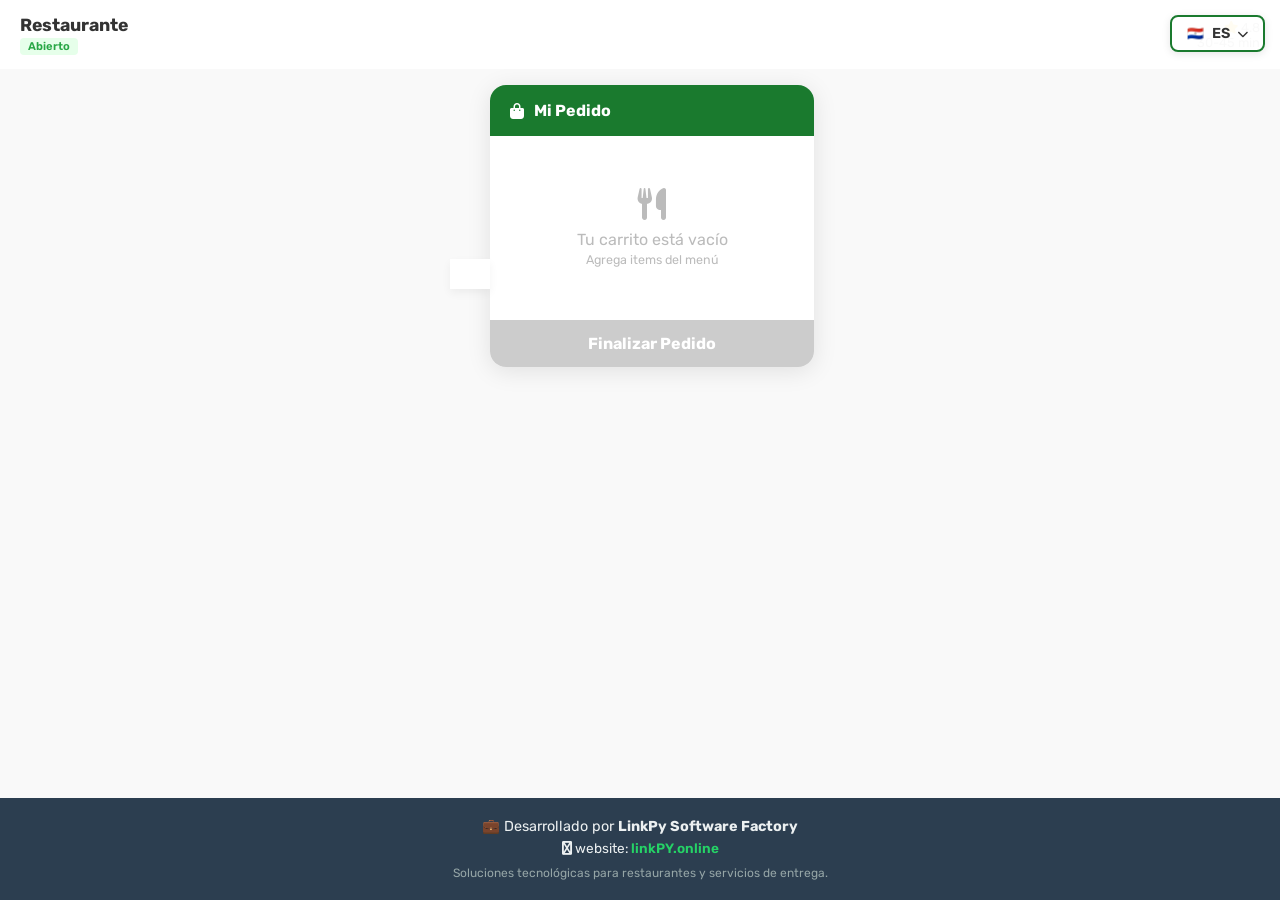
==== commit 6aa7b964: "1" ====
--- a/index.html
+++ b/index.html
@@ -3,26 +3,27 @@
 <head>
     <meta charset="UTF-8">
     <meta name="viewport" content="width=device-width, initial-scale=1.0, maximum-scale=1.0, user-scalable=no">
-    <meta name="theme-color" content="#1a7a2e">
+    <meta name="theme-color" content="var(--primary, #1a7a2e)">
     <meta name="mobile-web-app-capable" content="yes">
     <meta name="apple-mobile-web-app-capable" content="yes">
     <meta name="apple-mobile-web-app-status-bar-style" content="default">
-    <meta name="apple-mobile-web-app-title" content="">
-    <link rel="manifest" href="manifest.json">
+    <meta name="apple-mobile-web-app-title" content="Delivery" id="meta-app-title">
+    <link rel="manifest" href="manifest.json" id="link-manifest">
+    <!-- manifest dinâmico injetado após supabaseClient.js carregar (ver script no fim do body) -->
     <link rel="apple-touch-icon" sizes="180x180" href="img/apple-touch-icon.png">
-    <title>Restaurante - Delivery</title>
+    <title>Delivery</title>
     <!-- Open Graph / WhatsApp / Facebook -->
     <meta property="og:type"        content="website">
     <meta property="og:url"         content="">
-    <meta property="og:title"       content="">
-    <meta property="og:description" content="">
+    <meta property="og:title"       content="Delivery">
+    <meta property="og:description" content="Pide tu plato favorito con entrega rápida">
     <meta property="og:image"       content="">
     <meta property="og:image:width"  content="1200">
     <meta property="og:image:height" content="630">
     <!-- Twitter Card -->
     <meta name="twitter:card"        content="summary_large_image">
-    <meta name="twitter:title"       content="">
-    <meta name="twitter:description" content="">
+    <meta name="twitter:title"       content="Delivery">
+    <meta name="twitter:description" content="Pide tu plato favorito con entrega rápida">
     <meta name="twitter:image"       content="">
     <link rel="icon" type="image/png" sizes="32x32" href="img/favicon-32x32.png">
     <link rel="icon" type="image/png" sizes="16x16" href="img/favicon-16x16.png">
@@ -31,22 +32,23 @@
     <link href="https://fonts.googleapis.com/css2?family=Rubik:wght@300;400;500;700&display=swap" rel="stylesheet">
     <script src="translations.js"></script>
 <base target="_blank">
+<base target="_blank">
 </head>
 <body>
   <!-- Loading Overlay -->
   <div id="loading-overlay" style="position: fixed; top: 0; left: 0; width: 100%; height: 100%; background: rgba(255,255,255,0.95); z-index: 9999; display: flex; flex-direction: column; justify-content: center; align-items: center; transition: opacity 0.3s;">
-    <div style="width: 60px; height: 60px; border: 4px solid #f3f3f3; border-top: 4px solid #1a7a2e; border-radius: 50%; animation: spin 1s linear infinite;"></div>
-    <p style="margin-top: 20px; color: #666; font-weight: 500;">Carregando menu...</p>
+    <div style="width: 60px; height: 60px; border: 4px solid #f3f3f3; border-top: 4px solid var(--primary, #1a7a2e); border-radius: 50%; animation: spin 1s linear infinite;"></div>
+    <p style="margin-top: 20px; color: #666; font-weight: 500;">Carregando...</p>
   </div>
   <style>
     @keyframes spin { 0% { transform: rotate(0deg); } 100% { transform: rotate(360deg); } }
   </style>
-    <header class="app-header sticky">
+  <header class="app-header sticky">
         <div class="header-content">
             <div class="logo-area">
-                <img src="https://i.ibb.co/9kH7PzZB/simbora.jpg" alt="Logo">
+                <img id="logo-app" src="" alt="Logo" style="display:none;forced-color-adjust:none;filter:none">
                 <div class="store-details">
-                    <h1>Restaurante</h1>
+                    <h1 id="nome-loja-app">Restaurante</h1>
                     <span class="badge-status open" data-lang-key="header-aberto">Abierto</span>
                 </div>
             </div>
@@ -171,6 +173,7 @@
         'checkout-title':    'Finalizar Pedido',
         'label-nome':        'Nombre Completo *',
         'label-zap':         'WhatsApp *',
+        'label-nasc':        'Fecha de Nacimiento (Opcional)',
         'label-end':         'Dirección de Entrega *',
         'label-ref':         'Punto de Referencia',
         'label-pag':         'Forma de Pago *',
@@ -189,6 +192,7 @@
         'gps-erro-texto':    '¡Sin problemas! Marca la opción abajo para combinar el valor de la entrega por WhatsApp.',
         'gps-erro-check':    'Enviaré mi ubicación por WhatsApp',
         'forma-pag':         'Seleccione la forma de pago...',
+        'qr_py':             'QR Paraguay (Tigo / Personal / Bancard)',
         'pag-dinheiro':      'Efectivo (Guaraníes)',
         'pag-cartao':        'Tarjeta de Crédito/Débito',
         'pag-pix':           'Pix (BR)',
@@ -225,6 +229,7 @@
         'checkout-title':    'Finalizar Pedido',
         'label-nome':        'Nome Completo *',
         'label-zap':         'WhatsApp *',
+        'label-nasc':        'Data de Nascimento (Opcional)',
         'label-end':         'Endereço de Entrega *',
         'label-ref':         'Ponto de Referência',
         'label-pag':         'Forma de Pagamento *',
@@ -243,6 +248,7 @@
         'gps-erro-texto':    'Sem problemas! Marque a opção abaixo para combinar o valor da entrega pelo WhatsApp.',
         'gps-erro-check':    'Vou enviar minha localização pelo WhatsApp',
         'forma-pag':         'Selecione a forma de pagamento...',
+        'qr_py':             'QR Paraguai (Tigo / Personal / Bancard)',
         'pag-dinheiro':      'Dinheiro (Guaranis)',
         'pag-cartao':        'Cartão de Crédito/Débito',
         'pag-pix':           'Pix (BR)',
@@ -279,6 +285,7 @@
         'checkout-title':    'Checkout',
         'label-nome':        'Full Name *',
         'label-zap':         'WhatsApp *',
+        'label-nasc':        'Date of Birth (Optional)',
         'label-end':         'Delivery Address *',
         'label-ref':         'Reference Point',
         'label-pag':         'Payment Method *',
@@ -297,6 +304,7 @@
         'gps-erro-texto':    'No problem! Check the option below to arrange delivery fee via WhatsApp.',
         'gps-erro-check':    'I will send my location via WhatsApp',
         'forma-pag':         'Select payment method...',
+        'qr_py':             'QR Paraguay (Tigo / Personal / Bancard)',
         'pag-dinheiro':      'Cash (Guaranies)',
         'pag-cartao':        'Credit/Debit Card',
         'pag-pix':           'Pix (BR)',
@@ -333,6 +341,7 @@
         'checkout-title':    'Bestellung abschließen',
         'label-nome':        'Vollständiger Name *',
         'label-zap':         'WhatsApp *',
+        'label-nasc':        'Geburtsdatum (Optional)',
         'label-end':         'Lieferadresse *',
         'label-ref':         'Referenzpunkt',
         'label-pag':         'Zahlungsmethode *',
@@ -351,6 +360,7 @@
         'gps-erro-texto':    'Kein Problem! Aktivieren Sie die Option unten, um die Liefergebühr per WhatsApp zu vereinbaren.',
         'gps-erro-check':    'Ich sende meinen Standort per WhatsApp',
         'forma-pag':         'Zahlungsmethode wählen...',
+        'qr_py':             'QR Paraguay (Tigo / Personal / Bancard)',
         'pag-dinheiro':      'Bargeld (Guaranies)',
         'pag-cartao':        'Kredit-/Debitkarte',
         'pag-pix':           'Pix (BR)',
@@ -464,13 +474,10 @@
 
     <div class="banner-area">
         <div class="banner-track">
-            <img src="https://i.ibb.co/9kH7PzZB/simbora.jpg" 
-                 onclick="clicarBanner(1)" 
-                 style="cursor:pointer">
-            
-            <img src="https://i.ibb.co/9kH7PzZB/simbora.jpg" 
-                 onclick="clicarBanner(2)" 
-                 style="cursor:pointer">
+            <img id="banner1-img" src="" alt="Banner 1"
+                 style="cursor:pointer;display:none">
+            <img id="banner2-img" src="" alt="Banner 2"
+                 style="cursor:pointer;display:none">
         </div>
     </div>
 
@@ -694,6 +701,9 @@
                         <input type="tel" id="cli-tel" placeholder="99123-4567" class="input-field">
                         <span id="erro-tel" class="msg-erro-texto">El teléfono es obligatorio</span>
                     </div>
+
+                    <label style="font-size: 0.8rem; color: #666; margin-top: 10px; display: block;" data-lang-key="label-nasc">Fecha de Nacimiento (Opcional)</label>
+                    <input type="date" id="cli-nasc" class="input-field" style="margin-bottom: 10px;">
                 </div>
 
                 <div class="form-section" id="box-endereco">
@@ -722,8 +732,10 @@
                             <option value="" data-lang-key="forma-pag">Seleccione la forma de pago...</option>
                             <option value="Efetivo" data-lang-key="pag-dinheiro">Efectivo (Guaraníes)</option>
                             <option value="Cartao" data-lang-key="pag-cartao">Tarjeta de Crédito/Débito</option>
+                            <option value="CartaoBR">💳🇧🇷 Cartão Brasileiro (R$)</option>
                             <option value="Pix" data-lang-key="pag-pix">Pix (BR)</option>
                             <option value="Transferencia" data-lang-key="pag-transfer">Transferencia / Alias (PY)</option>
+                            <option value="QrPy" data-lang-key="qr_py">QR Paraguay (Tigo / Personal / Bancard)</option>
                             <option value="Multipagamento">🔀 Dividir Pagamento</option>
                         </select>
 
@@ -792,11 +804,11 @@
     <!-- ===== TRACKING DE PEDIDO ===== -->
     <!-- ===== RODAPÉ ===== -->
     <footer style="background:#2c3e50; color:#ecf0f1; text-align:center; padding:20px 10px; margin-top:40px; font-size:0.9rem;">
-        <p style="margin:0 0 5px 0;">💼 Desarrollado por <strong>MyM Developer's</strong></p>
+        <p style="margin:0 0 5px 0;">💼 Desarrollado por <strong>LinkPy Software Factory</strong></p>
         <p style="margin:0; font-size:0.85rem;">
-            <i class="fab fa-whatsapp"></i> WhatsApp: 
-            <a href="#" data-loja-whatsapp target="_blank" style="color:#25D366; text-decoration:none; font-weight:600;">
-                Whatsapp
+            <i class="fab fa-globe"></i> website: 
+            <a href="https://linkpy.online" target="_blank" style="color:#25D366; text-decoration:none; font-weight:600;">
+                linkPY.online
             </a>
         </p>
         <p style="margin:10px 0 0 0; font-size:0.75rem; color:#95a5a6;">
@@ -805,29 +817,85 @@
     </footer>
 
     <!-- ===== BANNER DE INSTALAÇÃO PWA ===== -->
-    <div id="pwa-install-banner" style="display:none; position:fixed; bottom:0; left:0; right:0; background:linear-gradient(135deg, #1a7a2e 0%, #155c24 100%); color:white; padding:15px 20px; z-index:1000; box-shadow:0 -4px 20px rgba(0,0,0,0.2);">
+    <div id="pwa-install-banner" style="display:none; position:fixed; bottom:0; left:0; right:0; background:var(--primary, #1a7a2e); color:white; padding:15px 20px; z-index:1000; box-shadow:0 -4px 20px rgba(0,0,0,0.2);">
         <div style="display:flex; align-items:center; justify-content:space-between; max-width:600px; margin:0 auto;">
             <div style="display:flex; align-items:center; gap:15px;">
-                <img src="https://i.ibb.co/9kH7PzZB/simbora.jpg" style="width:45px; height:45px; border-radius:10px; background:white; padding:3px;">
+                <img id="pwa-banner-icon" src="" alt="" style="width:45px; height:45px; border-radius:10px; background:rgba(255,255,255,0.2); padding:3px; object-fit:cover; display:none">
                 <div>
-                    <div style="font-weight:700; font-size:1rem;" data-pwa-nome>📲 Instalar Restaurante</div>
-                    <div style="font-size:0.85rem; opacity:0.9;">Accede más rápido desde tu pantalla de inicio</div>
+                    <div style="font-weight:700; font-size:1rem;">📲 Instalar <span id="pwa-nome-app">o App</span></div>
+                    <div style="font-size:0.85rem; opacity:0.9;" data-lang-key="pwa-subtitle">Acesse mais rápido pela tela inicial</div>
                 </div>
             </div>
             <div style="display:flex; gap:10px;">
-                <button onclick="dismissPWAInstall()" style="background:rgba(255,255,255,0.2); border:none; color:white; padding:10px 15px; border-radius:8px; font-weight:600; cursor:pointer;">Ahora no</button>
-                <button onclick="installPWA()" style="background:white; border:none; color:#1a7a2e; padding:10px 20px; border-radius:8px; font-weight:700; cursor:pointer;">Instalar</button>
+                <button onclick="dismissPWAInstall()" style="background:rgba(255,255,255,0.2); border:none; color:white; padding:10px 15px; border-radius:8px; font-weight:600; cursor:pointer;">Agora não</button>
+                <button onclick="installPWA()" style="background:white; border:none; color:var(--primary, #1a7a2e); padding:10px 20px; border-radius:8px; font-weight:700; cursor:pointer;">Instalar</button>
             </div>
         </div>
     </div>
 
-    <script src="https://unpkg.com/@supabase/supabase-js@2"></script>
+    <script src="https://cdn.jsdelivr.net/npm/@supabase/supabase-js@2/dist/umd/supabase.min.js"></script>
     <script src="supabaseClient.js"></script>
     <script src="app.js"></script>
     <script>
+    // ── Manifest Dinâmico — roda APÓS supabaseClient.js carregar ─────────
+    (async function _injectManifest() {
+      try {
+        const res = await fetch('manifest.json');
+        const m   = await res.json();
+        // _SUPABASE_URL e _SUPABASE_KEY já estão disponíveis do supabaseClient.js
+        const supaUrl = (typeof _SUPABASE_URL !== 'undefined') ? _SUPABASE_URL : '';
+        const supaKey = (typeof _SUPABASE_KEY !== 'undefined') ? _SUPABASE_KEY : '';
+        if (!supaUrl || !supaKey) return;
+        const cfgRes = await fetch(
+          `${supaUrl}/rest/v1/configuracoes?select=nome_restaurante,cor_primaria,logo_url,icone_url&limit=1`,
+          { headers: { 'apikey': supaKey, 'Accept': 'application/json' } }
+        );
+        if (!cfgRes.ok) return;
+        const rows = await cfgRes.json();
+        const cfg  = rows?.[0] || {};
+        if (cfg.nome_restaurante) {
+          m.name       = cfg.nome_restaurante;
+          m.short_name = cfg.nome_restaurante.substring(0, 12);
+          const mt = document.getElementById('meta-app-title');
+          if (mt) mt.setAttribute('content', cfg.nome_restaurante);
+          document.title = cfg.nome_restaurante + ' — Delivery';
+        }
+        if (cfg.cor_primaria) m.theme_color = cfg.cor_primaria;
+        const iconUrl = cfg.logo_url || cfg.icone_url || '';
+        if (iconUrl) {
+          m.icons = [
+            { src: iconUrl, sizes: '192x192', type: 'image/jpeg', purpose: 'any maskable' },
+            { src: iconUrl, sizes: '512x512', type: 'image/jpeg', purpose: 'any maskable' },
+          ];
+          if (m.shortcuts?.[0]?.icons) m.shortcuts[0].icons = [{ src: iconUrl, sizes: '96x96' }];
+        }
+        const blob    = new Blob([JSON.stringify(m)], { type: 'application/manifest+json' });
+        const blobUrl = URL.createObjectURL(blob);
+        const link    = document.getElementById('link-manifest');
+        if (link) link.setAttribute('href', blobUrl);
+      } catch(_) { /* fallback: manifest estático */ }
+    })();
+    </script>
+    <script>
         // Registro do Service Worker para PWA
         if ('serviceWorker' in navigator) {
-            navigator.serviceWorker.register('sw.js').catch(() => {});
+            navigator.serviceWorker.register('sw.js').then((reg) => {
+                reg.update();
+                setInterval(() => reg.update(), 60000);
+                reg.addEventListener('updatefound', () => {
+                    const nw = reg.installing;
+                    if (!nw) return;
+                    nw.addEventListener('statechange', () => {
+                        if (nw.state === 'installed' && navigator.serviceWorker.controller) {
+                            nw.postMessage({ type: 'SKIP_WAITING' });
+                        }
+                    });
+                });
+            }).catch(() => {});
+            let refreshing = false;
+            navigator.serviceWorker.addEventListener('controllerchange', () => {
+                if (!refreshing) { refreshing = true; window.location.reload(); }
+            });
         }
         
         // ===== PWA INSTALL PROMPT =====
@@ -836,11 +904,19 @@
         
         // Captura o evento beforeinstallprompt
         window.addEventListener('beforeinstallprompt', (e) => {
-            // Previne o prompt padrão do Chrome
             e.preventDefault();
-            // Guarda o evento para usar depois
             deferredPrompt = e;
-            // Mostra o banner customizado
+            // Atualiza nome e ícone do banner com dados já carregados pelo app.js
+            if (typeof NOME_RESTAURANTE_APP === 'string' && NOME_RESTAURANTE_APP) {
+                const el = document.getElementById('pwa-nome-app');
+                if (el) el.textContent = NOME_RESTAURANTE_APP;
+            }
+            const logoEl = document.getElementById('logo-app');
+            const bannerIcon = document.getElementById('pwa-banner-icon');
+            if (bannerIcon && logoEl?.src && !logoEl.src.endsWith('/')) {
+                bannerIcon.src = logoEl.src;
+                bannerIcon.style.display = 'block';
+            }
             if (pwaBanner) {
                 pwaBanner.style.display = 'block';
             }
--- a/style.css
+++ b/style.css
@@ -26,7 +26,15 @@
 }
 .header-content { display: flex; justify-content: space-between; align-items: center; }
 .logo-area { display: flex; align-items: center; gap: 10px; }
-.logo-area img { width: 40px; height: 40px; border-radius: 50%; }
+.logo-area img {
+  width: 44px;
+  height: 44px;
+  border-radius: 50%;
+  object-fit: contain;
+  forced-color-adjust: none;
+  -webkit-filter: none !important;
+  filter: none !important;
+}
 .store-details h1 { font-size: 1.1rem; color: var(--dark); }
 .badge-status { font-size: 0.7rem; font-weight: 600; padding: 2px 8px; border-radius: 4px; transition: all 0.3s ease; }
 .badge-status.open { color: #28a745; background: #e6ffea; }
@@ -1114,8 +1122,7 @@
     letter-spacing: 0.5px;
 }
 
-/* Lista de sabores (scrollable) */
-/* ── Lista de sabores: sem altura fixa, o modal inteiro rola ── */
+/* ── Lista de sabores: layout igual ao da referência ── */
 .pizza-sabores-lista {
     display: flex;
     flex-direction: column;
@@ -1126,7 +1133,7 @@
     background: #f9f9f9;
 }
 
-/* Cada sabor: card com foto */
+/* Cada sabor: flex row — [img] [info] [badge-tipo] */
 .pizza-sabor-item {
     display: flex;
     align-items: center;
@@ -1155,7 +1162,7 @@
     pointer-events: none;
 }
 
-/* Thumbnail: só aparece se produto tem foto */
+/* Thumbnail */
 .pizza-sabor-img {
     width: 48px;
     height: 48px;
@@ -1163,7 +1170,6 @@
     border-radius: 8px;
     flex-shrink: 0;
 }
-/* Sem foto: círculo de pizza pequeno */
 .pizza-sabor-emoji {
     width: 48px;
     height: 48px;
@@ -1175,6 +1181,8 @@
     font-size: 1.3rem;
     flex-shrink: 0;
 }
+
+/* Bloco de texto */
 .pizza-sabor-info { flex: 1; min-width: 0; }
 .pizza-sabor-nome {
     font-weight: 700;
@@ -1184,6 +1192,7 @@
     overflow: hidden;
     text-overflow: ellipsis;
 }
+/* Badge de preço diferencial ("+Gs X.XXX") */
 .pizza-sabor-preco {
     display: inline-block;
     font-size: 0.68rem;
@@ -1203,17 +1212,21 @@
     text-overflow: ellipsis;
 }
 
-/* Badge de tipo (Especial / Doce) — compacto, direita */
+/* Badge de tipo — flex sibling direto do item (alinhado à direita) */
 .pizza-sabor-tipo-badge {
     font-size: 0.58rem;
     font-weight: 800;
-    padding: 1px 5px;
+    padding: 2px 6px;
     border-radius: 6px;
     white-space: nowrap;
     flex-shrink: 0;
 }
-.pizza-sabor-tipo-badge.tipo-especial { background: #fff3cd; color: #856404; }
-.pizza-sabor-tipo-badge.tipo-doce { background: #fce4ec; color: #880e4f; }
+.pizza-sabor-tipo-badge.tipo-especial    { background: #fff3cd; color: #856404; }
+.pizza-sabor-tipo-badge.tipo-doce        { background: #fce4ec; color: #880e4f; }
+.pizza-sabor-tipo-badge.tipo-premium     { background: #ede9fe; color: #4c1d95; }
+.pizza-sabor-tipo-badge.tipo-doce-premium{ background: #fce4ec; color: #e91e8c; }
+.pizza-sabor-tipo-badge.tipo-vegano      { background: #d1fae5; color: #065f46; }
+.pizza-sabor-tipo-badge.tipo-picante     { background: #fee2e2; color: #991b1b; }
 
 /* Tag de fração (1/2, 2/4 etc.) */
 .pizza-fracao-tag {
